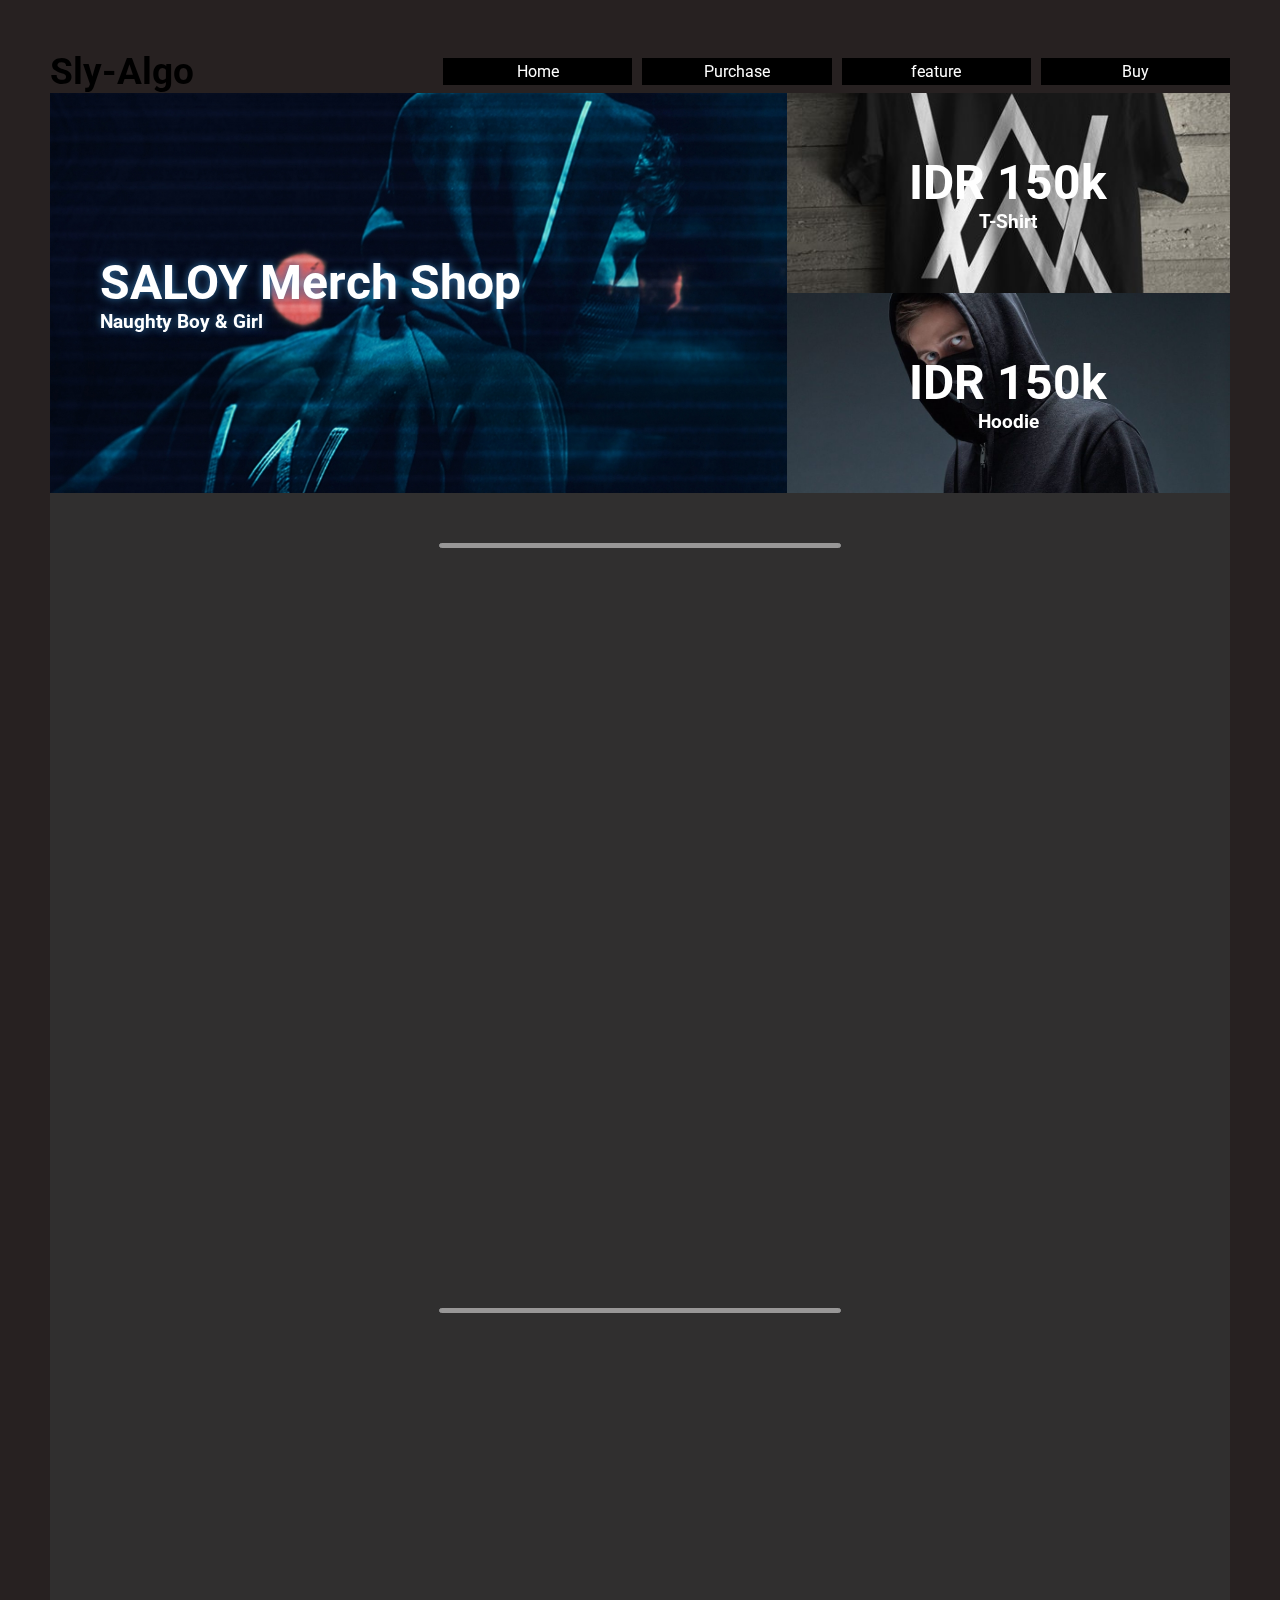
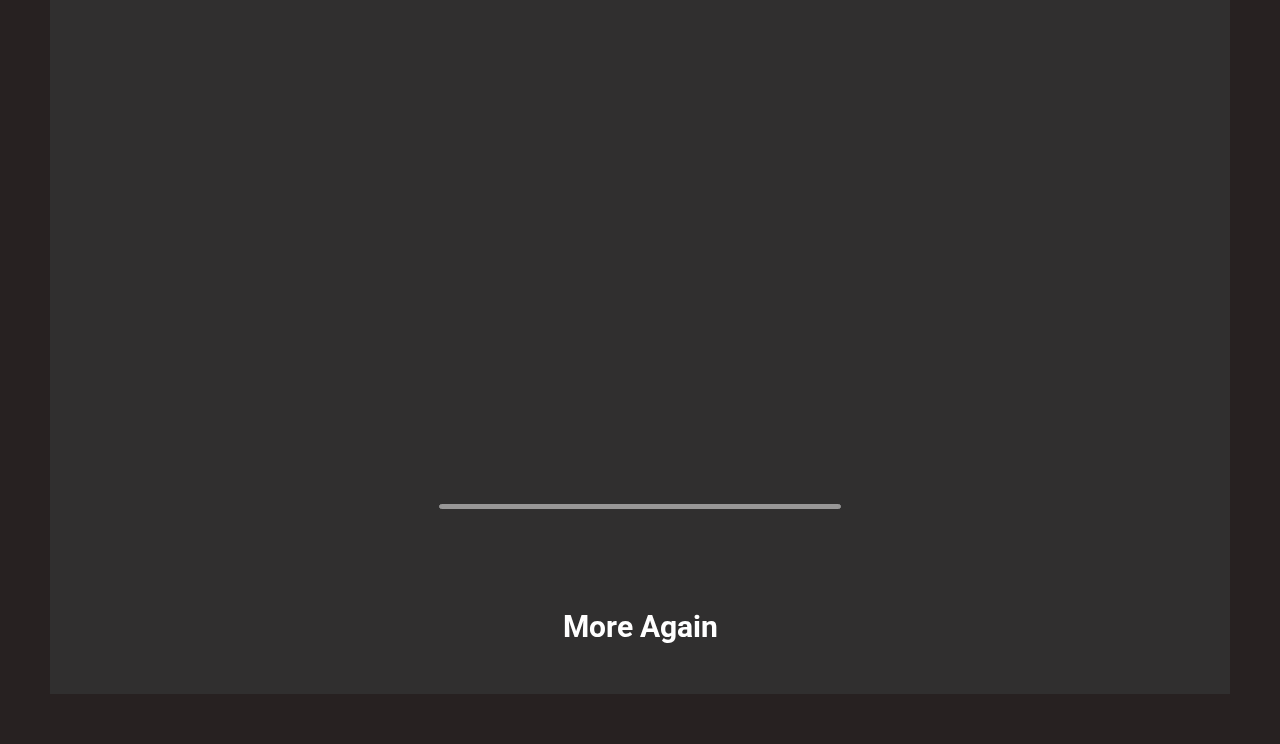
==== index.html @ 626eccd1 "Modiefied all filee" ====
<!DOCTYPE html>
<html lang="en">
<head>
    <meta charset="UTF-8">
    <meta http-equiv="X-UA-Compatible" content="IE=edge">
    <meta name="viewport" content="user-scalable=no, width=device-width, initial-scale=1.0" />
    <meta name="apple-mobile-web-app-capable" content="yes" />

    <link href="https://fonts.googleapis.com/css2?family=Roboto&display=swap" rel="stylesheet">

    <link rel="stylesheet" href="./portofolio/style.css">
    <title>Document</title>
</head>
<body>

    <div class="container">
        <header class="header">
            <div class="hero">
                <h2 class="item">SALOY Merch Shop</h2>
                <h3 class="model">Naughty Boy & Girl</h3>
            </div>

            <div class="picture fiture-1">
                <h2 class="buy item">IDR 150k</h2>
                <h3 class="merk">T-Shirt</h3>                
            </div>

            <div class="picture fiture-2">
                <h2 class="buy item">IDR 150k</h2>
                <h3 class="merk">Hoodie</h3>
            </div>

            



        </header>

        <nav class="navbar">
            <div class="brand">
                <h1 class="title">Sly-Algo</h1>
            </div>
            <ul class="order-list">
                <li><a href="" class="home">Home</a></li>
                <li><a href="" class="Purchase">Purchase</a></li>
                <li><a href="" class="feature">feature</a></li>
                <li><a href="" class="buy">Buy</a></li>
            </ul>
        </nav>

        <div class="burger">
            <span></span>
            <span></span>
            <span></span>
        </div>


    </div>

    <div class="content">
        <div class="liner">
            <hr class="line-one">
        </div>
        <div class="about-me">
            <div class="ganteng">
                <!-- <img src="" alt="" width=""> -->
                <div class="introduce">
                    <div class="nameMe">
                        <h4>Name : Irfin Falah</h4>
                    </div>

                    <div class="gelar">
                        <h5>Junior Web Developer</h5>
                    </div>
                </div>
            </div>

            <div class="text-me">
                <div class="life-gw">
                    <h1 class="tentang-saya">About Me</h1>

                    <p>Lorem ipsum dolor sit amet consectetur adipisicing elit. Similique iste odio labore voluptatibus sunt autem accusamus non laborum? Autem assumenda incidunt minima tempore veniam exercitationem quod laboriosam ab neque nisi!
                    </p>
                </div>

                <div class="logo">
                    <div class="here">
                        <div class="follow">
                            <h3> 
                                <span class="heart">&#10084;</span> Follow My Account
                            </h3>
                        </div>
                    </div>

                    <div class="facebook rex-left">
                        <img src="./logo/fb.png" width="50px" height="50px" class="icon-logo">
                    </div>

                    <div class="instagram rex-left">
                        <img src="./logo/ig-1.png" width="50px" height="50px" class="icon-logo">
                    </div>

                    <div class="twitter rex-top">
                        <img src="./logo/twitter.png" width="50px" height="50px" class="icon-logo">
                    </div>

                    <div class="github rex-right">
                        <img src="./logo/git-1.png" width="50px" height="50px" class="icon-logo">
                    </div>

                    <div class="youtube rex-right">
                        <img src="./logo/youtube-2.png" width="50px" height="50px" class="icon-logo">
                    </div>
                </div>

                
            </div>

            <div class="my-project">
                <div class="project-photo">
                    
                </div>
                
                <div class="main-text">
                    <h3>Exploration Me</h3>
                    <p class="text-border">Lorem ipsum dolor sit, amet consectetur adipisicing elit. Sint amet obcaecati aliquid, sapiente doloribus consequuntur minima non omnis eaque vero.</p>
                </div>
            </div>

            <div></div>

            


            
        </div>

        
        <div class="pasif">
            <div class="linerLine">
                <hr>
            </div>
            
            <div class="absord">
                <h2 class="skill">My Skill</h2>

                <!-- Tomorrow we change -->
                <div class="keahlian">
            
                    <div class="passion">
                        <div class="textPassion">
                            <h2>My Design Skills Included</h2>
                            <p>Lorem ipsum dolor sit amet consectetur adipisicing elit. Quisquam, architecto corrupti magnam ratione nam voluptates atque exercitationem quasi veritatis totam.</p>
                        </div>
                        <div class="satu lin">
                            <div class="skilHtml">
                                <p class="font-swap">HTML</p>
                                <span>80%</span>
                            </div>
                            
                            <div class="tempat1">
                                <div class="placeWid1"></div>
                            </div>
                        </div>
                        
                        <div class="dua lin">
                            <div class="skilCss">
                                <p class="font-swap">Css</p>
                                <span>85%</span>
                            </div>
                            <div class="tempat2">
                                <div class="placeWid2"></div>
                            </div>
                        </div>
                        
                        <div class="tiga lin">
                            <div class="skilJs">
                                <p class="font-swap">JAVASCRIPT</p>
                                <span>60%</span>
                            </div>
                            <div class="tempat3">
                                <div class="placeWid3"></div>
                            </div>
                        </div>
                        
                        <div class="empat lin">
                            <div class="skilBs">
                                <p class="font-swap">BOOSTRAP</p>
                                <span>40%</span>
                            </div>
                            <div class="tempat4">
                                <div class="placeWid4"></div>
                            </div>
                        </div>
                        
                        <div class="lima lin">
                            <div class="skilNode">
                                <p class="font-swap">NODE.JS</p>
                                <span>30%</span>
                            </div>
                            <div class="tempat5">
                                <div class="placeWid5"></div>
                            </div>
                        </div>
                        
                        <div class="enam lin">
                            <div class="skilPy">
                                <p class="font-swap">PYHTON</p>
                                <span>50%</span>
                            </div>
                            <div class="tempat6">
                                <div class="placeWid6"></div>
                            </div>
                        </div>
                        
                    </div>

                    <div class="passion-text">
                        <h1>well played</h1>

                        <div class="box-col">
                            <div class="square-box box-1">
                                <img src="./logo/ui.png" width="100px" height="100px">

                                <h3>UI/UX Design</h3>
                            </div>
                           
                            <div class="square-box box-2">
                                <img src="./logo/graph.png" width="100px" height="100px">
                                
                                <h3>GRAPHIC Design</h3>
                            </div>
                            
                            <div class="square-box box-3">
                                <img src="./logo/motion.png" width="100px" height="100px">
                                
                                <h3>MOTION Design</h3>
                            </div>

                            <div class="square-box box-4">
                                <img src="./logo/photo.png" width="100px" height="100px">
                            
                                <h3>PHOTOGRAPH Design</h3>
                            </div>
                        </div>
                    </div>
                </div>
            </div>
            
        </div>

        <div class="show-all">
            <div class="line-more">
                <hr>
            </div>

            <div class="text-more">
                <h2>More Again</h2>
            </div>
        </div>



    </div>

    <footer class="adding-place">
        <div class="place">
            <div class="what">
                <div class="wedo-bold">
                    <h1>What We Do !</h1>
                </div>

                <div class="wedo-text">
                    <p>Lorem ipsum dolor sit amet, consectetur adipisicing elit. Error, vitae.
                        Lorem ipsum dolor sit amet, consectetur adipisicing elit. Error, vitae.
                        Lorem ipsum dolor sit amet, consectetur adipisicing elit. Error, vitae.
                    </p>
                </div>
            </div>

            <div class="box-long">
                <div class="brand-design">
                    <div class="brand-design-pola">
                        <img src="./logo/brand.png" alt="" width="155px" height="175px">
                    </div>

                    <div class="text-brand">
                        <div class="title-brand">
                            <h3>Brand Design</h3>
                        </div>
                        
                        <p>Lorem ipsum dolor sit amet consectetur, adipisicing elit. Necessitatibus voluptatibus autem maxime aperiam, harum delectus.</p>
                    </div>

                </div>

                <div class="web-design">
                    <div class="laptop">
                        <img src="./logo/laptop-png.png" alt="" width="155px" height="175px">
                    </div>

                    <div class="text-laptop">
                        <div class="title-laptop">
                            <h3>Web Design</h3>
                        </div>

                        <p>Lorem ipsum dolor sit amet consectetur, adipisicing elit. Necessitatibus voluptatibus autem maxime aperiam, harum delectus.</p>
                    </div>
                </div>

                <div class="app-design">
                    <div class="handphone">
                        <img src="./logo/handphone-png.png" alt="" width="155px" height="175px">
                    </div>

                    <div class="text-app">
                        <div class="title-app">
                            <h3>Web App</h3>
                        </div>

                        <p>Lorem ipsum dolor sit amet consectetur, adipisicing elit. Necessitatibus voluptatibus autem maxime aperiam, harum delectus.</p>
                    </div>
                </div>
            </div>

            <div class="new-place-line">
                <hr>    
            </div>

            <div class="place-my-self">
                <h1>Experience Me</h1>
            
                <div class="all-liner">
                    
                    <div class="liner-one">
                        <hr class="line-first">
                        <hr class="line-effect">

                        <div class="day-one">
                            <h3>April 2019</h3>
                        </div>

                        <div class="text-one">
                            <h4>I thought of Something</h4>
                            <p>Lorem ipsum dolor sit amet consectetur adipisicing elit. Deleniti?sit amet consectetur adipisicing elit. Deleniti?</p>
                        </div>

                        <div class="text-two">
                            <h4>I Search Google "What is Code ?"</h4>
                            <p>Lorem ipsum <b>PYTHON</b> dolor sit amet consectetur adipisicing elit. Voluptates dolorem expedita placeat iusto.</p>
                        </div>

                        <div class="day-two">
                            <h3>2019 July</h3>
                        </div>


                        <div class="day-three">
                            <h3>Agustus 2019</h3>
                        </div>

                        <div class="text-three">
                            <h4>I found Something like Coding</h4>
                            <p>Lorem ipsum dolor sit amet consectetur adipisicing elit. Deleniti?sit amet consectetur adipisicing elit. Deleniti?</p>
                        </div>


                        <div class="text-four">
                            <h4>And I Try, Just wanna Have Fun</h4>
                            <p>Lorem ipsum <b>PYTHON</b> dolor sit amet consectetur adipisicing elit. Voluptates dolorem expedita placeat iusto.</p>
                        </div>

                        <div class="day-four">
                            <h3>2019 September</h3>
                        </div>


                        <div class="day-five">
                            <h3>Desember 2019</h3>
                        </div>

                        <div class="text-five">
                            <h4>I Think Coding is easy</h4>
                            <p>Lorem ipsum dolor sit amet consectetur adipisicing elit. Deleniti?sit amet consectetur adipisicing elit. Deleniti?</p>
                        </div>


                        <div class="text-six">
                            <h4>I Start Programming</h4>
                            <p>Lorem ipsum <b>PYTHON</b> dolor sit amet consectetur adipisicing elit. Voluptates dolorem expedita placeat iusto.</p>
                        </div>
    
                        <div class="day-six">
                            <h3>2020 Januari 25</h3>
                        </div>


                        <div class="day-seven">
                            <h3>July 2020</h3>
                        </div>

                        <div class="text-seven">
                            <h4>I Wrong Lang Programming</h4>
                            <p>Lorem ipsum dolor sit amet consectetur adipisicing elit. Deleniti?sit amet consectetur adipisicing elit. Deleniti?</p>
                        </div>


                        <div class="text-eight">
                            <h4>I Use Lang JavaScript</h4>
                            <p>Lorem ipsum <b>PYTHON</b> dolor sit amet consectetur adipisicing elit. Voluptates dolorem expedita placeat iusto.</p>
                        </div>
    
                        <div class="day-eight">
                            <h3>2020 Agustus 15</h3>
                        </div>
                    </div>
            
                    <div class="start">
                        <h2>Started</h2>
                    </div>
                    <div class="round round-one">
                        <div class="gambar-1">
                            <img src="./logo/thought.png" width="250px" height="250px">
                        </div>
                    </div>
                    <div class="round round-two">
                        <div class="gambar-2">
                            <img src="./logo/code.png" width="250px" height="250px">
                        </div>
                    </div>
                    <div class="round round-three">
                        <div class="gambar-3">
                            <img src="./logo/i-found.png" width="270px" height="250px">
                        </div>
                    </div>
                    <div class="round round-four">
                        <div class="gambar-4">
                            <img src="./logo/fun.png" width="250px" height="250px">
                        </div>

                    </div>
                    <div class="round round-five">
                        <div class="gambar-5">
                            <img src="./logo/easy.png" width="250px" height="250px">
                        </div>
                    </div>
                    <div class="round round-six">
                        <div class="gambar-6">
                            <img src="./logo/start.png" width="250px" height="250px">
                        </div>
                    </div>
                    <div class="round round-seven">
                        <div class="gambar-7">
                            <img src="./logo/wrong.png" width="250px" height="250px">
                        </div>
                    </div>
                    <div class="round-eight">
                        <div class="round round-double-eight">
                            <div class="gambar-8">
                                <img src="./logo/js.jpeg" width="250px" height="250px">
                            </div>
                        </div>
                        
                        <div class="right-left-line">
                            <div class="garis-left"></div>
                            <div class="round round-left">
                                <div class="gambar-9">
                                    <img src="./logo/worry.jpeg" width="250px" height="250px">
                                </div>
                            </div>

                            <div class="round-text-left">
                                <h4>It Powerfull</h4>
                                <p>Lorem ipsum, dolor sit amet consectetur adipisicing elit. Nesciunt optio a asperiores! lore</p>
                            </div>
                            
                            
                            <div class="garis-kanan"></div>
                            <div class="round round-kanan">
                                <div class="gambar-10">
                                    <img src="./logo/brain.png" width="250px" height="250px">
                                </div>
                            </div>
                                <div class="round-text-kanan">
                                    <h4>Why? I have Reaseon why JS!</h4>
                                    <p>Lorem ipsum, dolor sit amet consectetur adipisicing elit. Nesciunt optio a asperiores! lore</p>
                                </div>
                            
                        </div>
                    </div>
                </div>
            </div>

        </div>

        <div class="foot">
            <div class="kaki-place">
                
            </div>            
        </div>
    </footer>
    

    <script src="https://code.jquery.com/jquery-3.6.0.min.js" integrity="sha256-/xUj+3OJU5yExlq6GSYGSHk7tPXikynS7ogEvDej/m4=" crossorigin="anonymous"></script>

    <script src="./portofolio/app.js"></script>
</body>
</html>
---- portofolio/style.css ----
*{
    padding: 0;
    margin: 0;
}

body{
    background-color: rgb(39, 33, 33);
    font-family: 'Roboto', Arial, Helvetica, sans-serif;
    overflow-x: hidden;
    height: 100%;
}

.container{
    margin: 50px;
    display: grid;
}

.header{

    display: grid;
    grid-template-areas: 
                        "head head pict"
                        "head head ture";
    grid-template-columns: 0.5fr ;
    color: white;
}


.hero{
    grid-area: head;
    background-image: url(../nobar/img/human2.jpg);
    background-position: center;
    background-repeat: no-repeat;
    background-size: cover;
    min-height: 300px;
    color: white;
    display: grid;
    justify-content: start;
    align-items: center;
    align-content: center;
    padding: 50px;
    /* box-sizing: border-box; */
    text-shadow: 0 0 8px rgb(50, 115, 168);
}



.fiture-1{
    grid-area: pict;
    background-image: url(../nobar/img/kaos.jpg);
    background-position: center;
    background-repeat: no-repeat;
    background-size: cover;
}

.fiture-2{
    grid-area: ture;
    background-image: url(../nobar/img/walker.jpeg);
    background-position: center;
    background-repeat: no-repeat;
    background-size: cover;
}

.picture{
    color: white;
    display: grid;
    justify-content: center;
    justify-items: center;
    align-content: center;
    align-items: center;
}


.container .item{
    font-size: 3em;
    font-weight: bolder;
}



/* Navv bar sett */

.navbar{
    display: grid;
    grid-template-columns: 1fr 2fr;
    /* align-items: center; */
    order: -1;
    /* background-color: cyan; */
    /* justify-content: center; */
    align-items: center;
    align-content: center;
}

.brand .title{
    font-size: 2.3em;
}


.order-list{
    list-style: none;
    display: grid;
    grid-template-columns: repeat(auto-fit, minmax(100px, 1fr));
    justify-content: end;
    align-items: center;
    align-content: center;
    gap: 10px;
    text-align: center;
   
}

.order-list li a{
    text-decoration: none;
    display: block;
    color: white;
    background-color: black;
    padding: 4px;
    /* width: 150px; */
    transition: 0.50s ease;
}

.order-list li a:hover{
    background-color: rgb(218, 217, 195);
    color: black;
    font-weight: bolder;
    text-shadow: 0 0 2px rgb(255, 255, 255);
    box-shadow: 0 0 2px rgb(85, 85, 85);
}


/* Navv bar sett End*/


/* Burger nav */

.burger{
    cursor: pointer;
    /* margin: 6px; */
    display: none;
}

.burger span{
    display: block;
    background-color: black;
    width: 40px;
    height: 4px;
    border-radius: 35%;
    margin: 4px;
    transition: 0.50s ease;
}

.burger span:first-child{
    transform: translateY(0px) rotate(0deg);
    width: 25px;
}

.burger.pertama span:first-child{
    width: 30px;
}

.burger span:nth-child(2){
    opacity: 1;
    transform: translateY(0px) translateX(0px);
    width: 20px;
}

.burger.kedua span:nth-child(2){
    width: 30px;
}

.burger span:last-child{
    transform: translateY(0px) rotate(0deg);
    width: 15px;
}

.burger.ketiga span:last-child{
    width: 30px;
}
/* Transtition span Burger */

.burger.first span:first-child{
    background-color: white;
    transform: translateY(10px) rotate(40deg);
}

.burger.second span:nth-child(2){
    background-color: white;
    transform: translateY(2px) translateX(20px);
    opacity: 0;
}

.burger.thirth span:last-child{
    background-color: white;
    transform: translateY(-6px) rotate(-40deg);
}

/* Transtition span Burger End*/


/* Burger nav End*/

/* Content */

.content{
    background-color: rgb(48, 47, 47);
    margin: -50px 50px 50px 50px;
}

.content .liner{
    margin-bottom: -300px;
    margin-top: 50px;
    position: relative;
    top: 50px;
}

.liner hr {
    margin: auto;
    /* margin-bottom:  -100px; */
    width: 400px;
    height: 3px;
    border-radius: 7px;
    border: 1px solid white;
    background-color: white;
    opacity: 0.5;
}


.about-me {
    margin-top: 50px;
    padding-top: 350px;
    width: 100%;
    display: grid;
    /* justify-content: left; */
    grid-template-columns: repeat(auto-fit, minmax(360px, 1fr));
    grid-template-rows: repeat(auto-fit, minmax(50px, 1fr));
    justify-content: center;
    justify-items: center;
    color: white;
}

.about-me .ganteng{
    background-image: url(../nobar/img/siGanteng3.jpg);
    border-radius: 15% 0 0 0;
    background-size: cover;
    width: 350px;
    height: 480px;
    margin-top: 80px;
    /* margin-left: 10%; */
    padding: 20px;
    /* box-sizing: border-box; */
    transform: translateX(-600px);
    transition: 1s ease-in-out;
    opacity: 0.1;
    position: relative;
    /* display: grid;
    grid-template-columns: repeat(auto-fit, minmax(150px, 1fr)); */
}

.about-me .ganteng.tampan{
    opacity: 1;
    transform: translateX(0px);
}

.about-me .ganteng.tampan.shaddow{
    box-shadow: 7px 7px 15px 1px rgb(22, 22, 22);
}

.about-me .ganteng .introduce{
    width: 250px;
    height: 80px;
    background-color: rgba(19, 94, 97, 0.4);
    border-radius: 7px 0 0 0;
    display: flex;
    flex-wrap: wrap;
    justify-content: center;
    justify-self: center;
    align-items: center;
    align-content: center;
    gap: 5px;
    position: absolute;
    bottom: 0;
    right: 0;
    transform: translateX(280px);
    opacity: 0;
    transition: 0.80s;
}

.about-me .ganteng .introduce.intro{
    opacity: 1;
    transform: translateX(0px);
}



.about-me .text-me{
    display: grid;
    /* margin-top: 20px; */
    grid-template-rows: 1fr 300px;
    grid-template-columns: 1fr;
    justify-content: center;
    justify-items: start;
    align-items: center;
    padding: 40px;
    box-sizing: border-box;
}

.about-me .text-me .tentang-saya{
    opacity: 0.2;
    transform: translateY(-770px);
    transition: 0.80s ease;
}

.about-me .text-me .tentang-saya.textEdit{
    transform: translateY(0px);
    opacity: 1;

}

.about-me .text-me .life-gw p{
    opacity: 0.2;
    transform: translateX(-1000px);
    transition: 0.80s ease;
    text-align: start;
}

.about-me .text-me .life-gw p.font{
    opacity: 1;
    transform: translateX(0px);
}

.text-me .logo{
    display: flex;
    width: 100%;
    height: 50px;
    /* border: 1px solid white; */
    justify-content: space-between;
    align-content: center;
    justify-items: center;
    margin-bottom: 50px;
    flex-wrap: wrap;
}

.text-me .logo .here{
    /* background-color: rgb(248, 161, 46); */
    /* border: 3px solid white; */
    width: 100%;
    height: 40px;
    margin-top: -70px;
}

.text-me .logo .here .follow{
    border: 2px solid yellow;
    border-radius: 25px;
    width: 65%;
    height: 100%;
    display: flex;
    justify-content: center;
    justify-items: center;
    align-items: center;
    opacity: 0;
    transition: 1.30s ease-in-out;
    transform: translateY(-1000px);
    /* margin: auto; */

}

.text-me .logo .here .follow.upText{
    opacity: 1;
    transform: translateY(0px);
}

.text-me .logo .here .follow.upText span{
    color: red;
    cursor: pointer;
    transition: 0.40s ease;
    display: inline-block;
}

.text-me .logo .here .follow.upText span:hover{
    transform: scale(1.3);
}

.text-me .logo img{
    cursor: pointer;
}

.logo .rex-left{
    opacity: 0;
}

.logo .rex-left.opac{
    opacity: 1;
}

@keyframes logoLeft {
    0%{
        transform: translateX(-900px);
    }

    100%{
        transform: translateX(0px);
    }
}

@keyframes logoRight {
    0%{
        transform: translateX(900px);
    }

    100%{
        transform: translateX(0px);
    }
}


.logo .rex-right{
    opacity: 0;
    
}

.logo .rex-right.opac{
    opacity: 1;
    
}


.logo .rex-top{
    opacity: 0;
    transform: translateY(900px);
    transition: 0.90s ease-in-out;
}

.logo .rex-top.opac{
    opacity: 1;
    transform: translateX(0px);
}

.pasif{
    margin-top: 100px;
}

.pasif .linerLine{
    margin-bottom: 200px;
    width: 100%;
    display: flex;
    justify-content: center;
    
}

.pasif .linerLine hr{
    width: 400px;
    height: 3px;
    border-radius: 7px;
    border: 1px solid white;
    background-color: white;
    opacity: 0.5;
}

.pasif .absord .skill{
    display: grid;
    justify-content: center;
    width: 78%;
    height: 50px;
    color: white;
    transform: translateX(1000px);
    opacity: 0.2;
    transition: 0.80s ease-in-out;
}

.pasif .absord .skill.textSkill{
    transform: translateX(0px);
    opacity: 1;
}

.keahlian{
    background-color: rgb(34, 33, 33);
    border: 2px solid white;
    border-radius: 5px;
    width: 96%;
    display: grid;
    grid-template-columns: 1fr 1fr;
    /* align-items: center; */
    padding: 10px;
    box-sizing: border-box;
    transform: translateX(-1400px);
    opacity: 0.1;
    transition: 0.90s ease-in-out;
    margin-left: 20px;
    margin-bottom: 20px;
}

.keahlian.edit{
    transform: translateX(0px);
    opacity: 1;
}

.keahlian.edit.shaddow{
    box-shadow: 10px 10px 9px 1px rgb(29, 28, 28);
}

.keahlian .passion{
    width: 100%;
    display: grid;
    /* grid-template-columns: repeat(auto-fit, minmax(150px, 1fr)); */
    grid-template-columns: 1fr;
    /* grid-template-rows: repeat(6, 1fr); */
    column-gap: 20px;
    row-gap: 20px;
    /* justify-content: center; */
    justify-items: center;
    /* align-items: center; */
    color: white;
}

.keahlian .passion .lin{
    opacity: 0;
    transition: 0.80s ease;
}

.keahlian .passion .lin.oval{
    opacity: 1;
}

@keyframes fadeOval{
    0%{
        opacity: 0.2;
        transform: translateY(-1220px);
    }

    100%{
        /* opacity: 1; */
        transform: translateY(0px);
        
    }
}

@keyframes reverseFadeOval{
    0%{
        /* opacity: 1; */
        transform: translateY(0);
    }

    100%{
        /* opacity: 0.3; */
        transform: translateY(-1220px);
    }
    
}

.keahlian .passion .textPassion{
    width: 85%;
    padding: 10px;
    box-sizing: border-box;
    display: flex;
    flex-wrap: wrap;
    justify-content: flex-start;
    align-items: center;
}



.keahlian .passion .textPassion p{
    text-align: start;
}

.keahlian .passion .font-swap span{
    display: inline-block;
    transition: 0.30s ease;
    cursor: pointer;
}

.keahlian .passion .font-swap{

    transition: 0.80s ease-in-out;
    /* opacity: 0; */

}

.keahlian .passion .font-swap.magic-font{

    /* opacity: 1; */
}

@keyframes magicText {
    0%{
        transform: translateX(-400px);
    }

    100%{
        transform: translateX(0px);
    }
}



.keahlian .passion .font-swap span:hover{
    transform: scale(1.6);
}

.keahlian .satu .tempat1{
    width: 350px;
    background-color: wheat;
}

.keahlian .satu .skilHtml{
    width: 100%;
    display: flex;
    justify-content: space-between;
}

.keahlian .passion .satu div .placeWid1{
    background-color: salmon;
    width: 0px;
    height: 13px;
    transition: 0.60s ease-in-out;
}

.keahlian .passion .satu div .placeWid1.habit1{
    width: 280px;
}

.keahlian .dua .tempat2{
    width: 350px;
    background-color: wheat;
}

.keahlian .dua .skilCss{
    width: 100%;
    display: flex;
    justify-content: space-between;
}


.keahlian .passion .dua div .placeWid2{
    background-color: lightblue;
    width: 0px;
    height: 13px;
    transition: 0.60s ease-in-out;
}

.keahlian .passion .dua div .placeWid2.habit2{
    width: 320px;
}



.keahlian .tiga .tempat3{
    width: 350px;
    background-color: wheat;
}

.keahlian .tiga .skilJs{
    width: 100%;
    display: flex;
    justify-content: space-between;
}


.keahlian .passion .tiga div .placeWid3{
    background-color: yellow;
    width: 0px;
    height: 13px;
    transition: 0.60s ease-in-out;
}

.keahlian .passion .tiga div .placeWid3.habit3{
    width: 200px;
}

.keahlian .empat .tempat4{
    width: 350px;
    background-color: wheat;
}

.keahlian .empat .skilBs{
    width: 100%;
    display: flex;
    justify-content: space-between;
}


.keahlian .passion .empat div .placeWid4{
    background-color: blue;
    width: 0px;
    height: 13px;
    transition: 0.60s ease-in-out;
}

.keahlian .passion .empat div .placeWid4.habit4{
    width: 160px;
}


.keahlian .lima .tempat5{
    width: 350px;
    background-color: wheat;
}

.keahlian .lima .skilNode{
    width: 100%;
    display: flex;
    justify-content: space-between;
}


.keahlian .passion .lima div .placeWid5{
    background-color: green;
    width: 0px;
    height: 13px;
    transition: 0.60s ease-in-out;
}

.keahlian .passion .lima div .placeWid5.habit5{
    width: 130px;
}

.keahlian .enam .tempat6{
    width: 350px;
    background-color: wheat;
}

.keahlian .enam .skilPy{
    width: 100%;
    display: flex;
    justify-content: space-between;
}


.keahlian .passion .enam div .placeWid6{
    background-color: greenyellow;
    width: 0px;
    height: 13px;
    transition: 0.60s ease-in-out;
}

.keahlian .passion .enam div .placeWid6.habit6{
    width: 180px;
}


.passion-text{
    width: 100%;
    color: black;
    text-align: center;
}

.passion-text h1{
    color: white;
}

.passion-text .box-col{
    width: 100%;
    height: 80%;
    padding-top: 40px;
    display: flex;
    justify-content: space-evenly;
    flex-wrap: wrap;
    align-items: center;
    /* gap: 20px; */

}

.passion-text .box-col .square-box{
    border-radius: 10px;
    cursor: pointer;
    
    transition: 0.4s ease-in-out;
    opacity: 0;
}

.passion-text .box-col .square-box.swapBottom{
    opacity: 1;
}

.passion-text .box-col .square-box:hover{
    box-shadow: 0 0 5px 7px rgb(92, 84, 84);
    transform: scale(1.08);
}

@keyframes squareEffect {
    0%{
        opacity: 0;
        transform: translateY(600px);
    }

    100%{
        opacity: 1;
        transform: translateY(0px);
    }
}

.passion-text .box-col .box-1{
    width: 170px;
    height: 150px;
    background-color: white;
    display: flex;
    flex-wrap: wrap;
    justify-content: center;
    align-items: center;
}

.passion-text .box-col .box-2{
    width: 170px;
    height: 150px;
    background-color: white;
    display: flex;
    flex-wrap: wrap;
    justify-content: center;
    align-items: center;
}

.passion-text .box-col .box-3{
    width: 170px;
    height: 150px;
    background-color: white;
    display: flex;
    flex-wrap: wrap;
    justify-content: center;
    align-items: center;
}

.passion-text .box-col .box-4{
    width: 170px;
    height: 150px;
    background-color: white;
    display: flex;
    flex-wrap: wrap;
    justify-content: center;
    align-items: center;
}



.my-project{
    margin: 80px 10px 0 0;
    display: grid;
    justify-content: start;
    justify-items: center;
    grid-template-columns: 1fr;
    grid-template-rows: 350px 1fr;
    height: 500px;
    gap: 20px;
    transition: 0.95s ease-in-out;
    padding: 15px;
    opacity: 0;
    z-index: -1;
}

.my-project.first-border{
    opacity: 1;    
    z-index: 1;
}

.my-project.first-border.shaddow{
    box-shadow: 7px 7px 12px 1px rgb(34, 33, 33);
}


.my-project .project-photo{
    opacity: 0;
    z-index: -1;
    background-size: cover;
    width: 300px;
    height: 350px;
    transition: 0.80s ease-in;
}

.my-project .project-photo.second-border{
    opacity: 1;
    z-index: 1;
    box-shadow: 0px 0px 10px 2px rgb(32, 31, 31);
    background-image: url(../nobar/img/mrSaloy-2.jpg);
}



/* Test Text */

.main-text .text-border {
    /* color: yellowgreen; */
    transform: translateX(520px);
    transition: 1s ease-in-out;
} 

.main-text .text-border.effect{
    color: white;
    transform: translateX(0px);
}

.main-text h3{
    transition: 0.80s ease-in-out;
    transform: translateY(-1100px);
}

.main-text h3.crash{
    transform: translateY(0px);
} 

.main-text h3.crash.rot{
    transform: rotate(90deg) translate(75px, 190px);
}


.show-all {
    width: 100%;
    margin: 50px auto;
}

.show-all .line-more{
    width: 100%;
}

.show-all .line-more hr{
    width: 400px;
    margin: 100px auto;
    height: 3px;
    border-radius: 7px;
    border: 1px solid white;
    background-color: white;
    opacity: 0.5;
}


.show-all .text-more{
    width: 100%;
    display: flex;
    justify-content: center;
    color:  white;

}

.show-all .text-more h2{
    margin-bottom: 50px;
    cursor: pointer;
    z-index: 5;
    transition: 0.50s;
    font-size: 30px;
}

.show-all .text-more h2:hover{
    transform: scale(1.2);
}

/* New Place Footer */

footer{
    display: none;
}


.adding-place{
    margin: 50px;
    transform: translateY(-380px);
    transition: 0.50s ease-in-out;
    z-index: -1;
    opacity: 0;
    visibility: hidden;
    /* display: block; */
}

.adding-place.new-place{
    transform: translateY(0px);
    z-index: 2;
    opacity: 1;
    visibility: visible;
    color: white;
    display: block;
}

.adding-place.new-place .place{
    width: 100%;
    /* height: 2500px; */
    background-color: rgb(48, 47, 47);
    margin-top: -50px;
    color: white;
}

.place .what{
    width: 100%;
    display: grid;
    grid-template-columns: 1fr 1fr;
    justify-items: flex-start;
    align-items: center;
    padding: 20px;
    box-sizing: border-box;
}

.place .what .wedo-text p{
    text-align: end;
}


.place .box-long{
    background-color: rgba(0, 0, 0, 0.4);
    height: 300px;
    width: 100%;
    display: grid;
    grid-template-columns: repeat(auto-fit, minmax(150px, 1fr));
    justify-items: end;
    align-items: center;
    padding: 20px;
    box-sizing: border-box;
    color: white;
}

.box-long .brand-design .brand-design-pola{
    margin-top: -35px;
}

/* Design Web */

.box-long .brand-design{
    width: 100%;
    height: 100%;
    display: flex;
    flex-wrap: wrap;
    justify-content: center;
    align-items: center;
}

.brand-design .text-brand{
    margin-top: 20px;
}

.brand-design .text-brand .title-brand, p{
    text-align: center;
    /* padding: 10px; */
}

.brand-design .text-brand .title-brand{
    margin-top: -40px;
}




.box-long .web-design{
    width: 100%;
    height: 100%;
    display: flex;
    flex-wrap: wrap;
    justify-content: center;
    align-items: center;
}

.web-design .laptop img{
    margin-top: -20px;
}

.web-design .text-laptop .title-laptop{
    text-align: center;
    margin-top: -60px;
}




.box-long .app-design{
    width: 100%;
    height: 100%;
    display: flex;
    flex-wrap: wrap;
    justify-content: center;
    align-items: center;
}

.app-design .handphone img{
    margin-top: -35px;
}

.app-design .text-app{
    margin-top: -60px;
    text-align: center;
}

/* Design Web */

/* New Inline Place 2 */

.new-place-line{
    margin: 200px auto;
}

.new-place-line hr{
    width: 400px;
    margin: auto;
    height: 3px;
    border: 1px solid white;
    border-radius: 7px;
    background-color: white;
    opacity: 0.5;
    transition: 1.20s ease-in-out;
    transform: translateY(600px);
    opacity: 0;
    visibility: hidden;
}

.new-place-line hr.effect-line{
    transform: translateY(0px);
    opacity: 1;
    visibility: visible;
}

.place-my-self{
    width: 100%;
    height: 2500px;
    padding-bottom: 500px;
    background-color: rgba(0, 0, 0, 0.4);
    /* background-color: yellow; */
}

.place-my-self h1{
    margin-top: -50px;
    text-align: center;
    transform: translateY(500px);
    opacity: 0;
    visibility: hidden;
    transition: 1.20s ease-in-out;
}

.place-my-self h1.swapTop{
    transform: translateY(0px);
    opacity: 1;
    visibility: visible;
}

.place-my-self .all-liner{
    padding: 20px;
    box-sizing: border-box;
}

.place-my-self .all-liner .liner-one {
    display: grid;
    grid-template-areas: 
                        "tanggal line text"
                        "text2 line2 tanggal2"
                        "tanggal3 line3 text3"
                        "text4 line4 tanggal4"
                        "tanggal5 line5 text5"
                        "text6 line6 tanggal6"
                        "tanggal7 line7 text7"
                        "text8 line8 tanggal8"
                        ;
    grid-template-columns: 1fr 0.2fr 1fr;
    /* grid-template-rows: repeat(1, 1fr); */
}

.place-my-self .all-liner .liner-one hr{
    grid-area: line;
    display: inline-block;
    height: 1800px;
    margin: 80px auto;
    position: relative;
    border: 1px solid white;
    background-color: white;
    border-radius: 7px;
    width: 5px;    
    transform: translateY(300px);
    transition: 1.20s ease-in-out;
    opacity: 0;
}

.place-my-self .all-liner .liner-one hr.lineMid{
    transform: translateY(0px);
    opacity: 1;
}

.place-my-self .all-liner .liner-one hr.line-effect{
    /* animation: colorF; */
    border: 1px solid rgb(12, 25, 202);

}

@keyframes colorF{
    0%{
        /* opacity: 0; */

    }

    100%{
        /* opacity: 1; */
        background-color: rgb(12, 25, 202);
    }
}

.place-my-self .all-liner .liner-one hr.line-effect.colorF{
    background-color: rgb(29, 119, 236);
}


.place-my-self .all-liner .liner-one .day-one{
    grid-area: tanggal;
    display: flex;
    justify-content: flex-end;
    align-items: center;
    margin-top: -1445px;       
    transform: translateX(-700px);
    transition: 1.20s ease-in-out;
    opacity: 0;
    visibility: visible;
}

.place-my-self .all-liner .liner-one .day-one.textFirst{
    transform: translateX(0px);
    opacity: 1;
    visibility: visible;
}

.place-my-self .all-liner .liner-one .text-one{
    grid-area: text;
    display: flex;
    flex-wrap: wrap;
    justify-content: flex-start;
    align-items: center;
    align-content: center;
    margin-top: -1415px;
    width: 70%;
    transform: translateX(700px);
    transition: 1.20s ease-in-out;
    opacity: 0;
    visibility: hidden;
}

.place-my-self .all-liner .liner-one .text-one.leftTextOne{
    transform: translateX(0);
    opacity: 1;
    visibility: visible;
    
}

.all-liner .liner-one .text-one p{
    text-align: start;
}




.all-liner .round-one{
    grid-area: line;
    width: 50px;
    height: 50px;
    background-color: white;
    border-radius: 50%;
    position: absolute;
    top: 29.5%;
    left: 48.3%;
    right: 50%;
    cursor: pointer;
    transition: 1.20s ease-in-out;
    transform: translateY(300px);
    opacity: 0;
    visibility: hidden;
}

.all-liner .round-one .gambar-1{
    /* visibility: hidden; */
    opacity: 0;
    position: absolute;
    top: -100px;
    right: 200px;
    transition: 0.90s ease-in-out;
    transform: translateX(-600px) rotate(180deg);
}

.all-liner .round-one .gambar-1.image1{
    opacity: 1;
    transform: translateX(0px) rotate(0deg);   
}


.all-liner .round-one .gambar-1 img{
    border-radius: 50%;
    box-sizing: border-box;
}


.all-liner .round-one.bulat1{
    transform: translateY(-60px);
    opacity: 1;
    visibility: visible;
}

.all-liner .start{
    margin: -1920px 0 0 47.2%;
}

.all-liner .start h2{
    transform: translateY(450px);
    transition: 1.20s ease-in-out;
    opacity: 0;
    visibility: hidden;
}

.all-liner .start h2.swapTopH2{
    transform: translateY(0px);
    opacity: 1;
    visibility: visible;
}

.liner-one .text-two{
    grid-area: text2;
    display: flex;
    flex-wrap: wrap;
    justify-content: flex-end;
    align-items: center;
    align-content: center;
    margin: -2910px 0 0 30%;
    width: 70%;
    transform: translateX(-700px);
    transition: 1.20s ease-in-out;
    opacity: 0;
    visibility: hidden;
}

.liner-one .text-two.swapLeftTwo{
    transform: translateX(0px);
    opacity: 1;
    visibility: visible;
}

.liner-one .text-two p{
    text-align: end;
}

.liner-one .day-two {
    grid-area: tanggal2;
    margin-top: -1485px;
    transform: translateX(700px);
    transition: 1.20s ease-in-out;
    opacity: 0;
    visibility: hidden;
}

.liner-one .day-two.swapDayTwo{
    transform: translateX(0px);
    opacity: 1;
    visibility: visible;
}

.all-liner .round-two{
    grid-area: line2;
    width: 50px;
    height: 50px;
    background-color: white;
    border-radius: 50%;
    position: absolute;
    top: 35.6%;
    left: 48.3%;
    right: 50%;
    cursor: pointer;
    transform: translateY(400px);
    transition: 1.20s ease-in-out;
    opacity: 0;
    visibility: hidden;
}


.all-liner .round-two .gambar-2{
    position: absolute;
    top: -100px;
    left: 200px;
    transition: 0.90s ease-in-out;
    transform: translateX(-600px) rotate(180deg) scale(0);
}

.all-liner .round-two .gambar-2.image2{
    transform: translateX(0px) rotate(0deg) scale(1);
}

.all-liner .round-two .gambar-2 img{
    border-radius: 10%;
}

.all-liner .round-two.bulat2{
    transform: translateY(-60px);
    opacity: 1;
    visibility: visible;
}

.liner-one .day-three{
    grid-area: tanggal3;
    margin-top: -1262px;
    display: flex;
    justify-content: flex-end;
    transform: translateX(-700px);
    transition: 1.20s ease-in-out;
    opacity: 0;
    visibility: hidden;
}

.liner-one .day-three.swapDayThree{
    transform: translateX(0px);
    opacity: 1;
    visibility: visible;
}

.liner-one .text-three{
    grid-area: text3;
    display: flex;
    flex-wrap: wrap;
    justify-content: flex-start;
    align-content: center;
    margin-top: -2470px;
    width: 70%;
    transform: translateX(700px);
    transition: 1.20s ease-in-out;
    opacity: 0;
    visibility: hidden;
}

.liner-one .text-three.swapLeftThree{
    transform: translateX(0px);
    opacity: 1;
    visibility: visible;
}

.liner-one .text-three p{
    text-align: start;
}

.all-liner .round-three{
    grid-area: line3;
    width: 50px;
    height: 50px;
    background-color: white;
    border-radius: 50%;
    position: absolute;
    top: 42%;
    left: 48.3%;
    right: 50%;
    cursor: pointer;
    transform: translateY(300px);
    transition: 1.20s ease-in-out;
    opacity: 0;
    visibility: hidden;
}

.all-liner .round-three .gambar-3{
    position: absolute;
    top: -100px;
    right: 220px;
    transition: 0.90s ease-in-out;
    transform: translateX(600px) rotate(180deg) scale(0);
}

.all-liner .round-three .gambar-3.image3{
    transform: translateX(0px) rotate(0deg) scale(1);
}

.all-liner .round-three .gambar-3 img{
    border-radius: 15%;
}


.all-liner .round-three.bulat3{
    transform: translateY(-75px);
    opacity: 1;
    visibility: visible;
}

.liner-one .text-four{
    grid-area: text4;
    width: 70%;
    display: flex;
    flex-wrap: wrap;
    margin: -2035px 0 0 30%;
    justify-content: flex-end;
    align-content: center;  
    transform: translateX(-700px);
    transition: 1.20s ease-in-out;
    opacity: 0;
    visibility: hidden;
}

.liner-one .text-four.swapLeftFour{
    transform: translateX(0px);
    opacity: 1;
    visibility: visible;
}

.liner-one .text-four p{
    text-align: end;
}

.liner-one .day-four{
    grid-area: tanggal4;
    width: 70%;
    margin-top: -1045px;
    transform: translateX(700px);
    transition: 1.20s ease-in-out;
    opacity: 0;
    visibility: hidden;
}

.liner-one .day-four.swapDayFour{
    transform: translateX(0px);
    opacity: 1;
    visibility: visible;
}

.all-liner .round-four{
    grid-area: line4;
    width: 50px;
    height: 50px;
    background-color: white;
    border-radius: 50%;
    position: absolute;
    top: 48.1%;
    left: 48.3%;
    right: 50%;
    cursor: pointer;
    transform: translateY(300px);
    transition: 1.20s ease-in-out;
    opacity: 0;
    visibility: hidden;
}

.all-liner .round-four .gambar-4{
    position: absolute;
    top: -100px;
    left: 250px;
    transition: 0.90s ease-in-out;
    transform: translateX(600px) rotate(180deg) scale(0);
}

.all-liner .round-four .gambar-4.image4{
    transform: translateX(0px) rotate(0deg) scale(1);
} 


.all-liner .round-four .gambar-4 img{
    border-radius: 50%;
}



.all-liner .round-four.bulat4{
    transform: translateY(-85px);
    opacity: 1;
    visibility: visible;
}


.liner-one .day-five{
    grid-area: tanggal5;
    margin-top: -815px;
    text-align: end;
    transform: translateX(-700px);
    transition: 1.20s ease-in-out;
    opacity: 0;
    visibility: hidden;
}

.liner-one .day-five.swapDayFive{
    transform: translateX(0px);
    opacity: 1;
    visibility: visible;
}

.liner-one .text-five{
    margin-top: -1580px;
    grid-area: text5;
    display: flex;
    flex-wrap: wrap;
    /* justify-items: end; */
    align-items: center;
    align-content: center;
    justify-content: flex-start;
    justify-items: flex-start;
    width: 70%;
    transform: translateX(700px);
    transition: 1.20s ease-in-out;
    opacity: 0;
    visibility: hidden;
}

.liner-one .text-five.swapRightFive{
    transform: translateX(0px);
    opacity: 1;
    visibility: visible;
}

.liner-one .text-five p {
    text-align: start;
}


.all-liner .round-five{
    grid-area: line5;
    width: 50px;
    height: 50px;
    background-color: white;
    border-radius: 50%;
    position: absolute;
    top: 54.5%;
    left: 48.3%;
    right: 50%;
    cursor: pointer;
    transform: translateY(300px);
    transition: 1.20s ease-in-out;
    opacity: 0;
    visibility: hidden;
}

.all-liner .round-five .gambar-5{
    position: absolute;
    top: -100px;
    right: 250px;
    transition: 0.90s ease-in-out;
    transform: translateX(600px) rotate(180deg) scale(0);
}

.all-liner .round-five .gambar-5.image5{
    transform: translateX(0px) rotate(0deg) scale(1);
} 

.all-liner .round-five .gambar-5 img{
    border-radius: 15%;
}

.all-liner .round-five.bulat5{
    transform: translateY(-95px);
    opacity: 1;
    visibility: visible;
}

.liner-one .text-six{
    grid-area: text6;
    display: flex;
    flex-wrap: wrap;
    justify-content: flex-end;
    align-items: center;
    align-content: center;
    margin: -1120px 0 0 30%;
    width: 70%;
    transform: translateX(-700px);
    transition: 1.20s ease-in-out;
    opacity: 0;
    visibility: hidden;
}

.liner-one .text-six.swapTextSix{
    transform: translateX(0px);
    opacity: 1;
    visibility: visible;
}

.liner-one .text-six p{
    text-align: end;
}

.liner-one .day-six{
    grid-area: tanggal6;
    margin-top: -590px;
    width: 70%;
    transform: translateX(700px);
    transition: 1.20s ease-in-out;
    opacity: 0;
    visibility: hidden;
}

.liner-one .day-six.swapDaySix{
    transform: translateX(0px);
    opacity: 1;
    visibility: visible;
}

.all-liner .round-six{
    grid-area: line6;
    width: 50px;
    height: 50px;
    background-color: white;
    border-radius: 50%;
    position: absolute;
    top: 60.8%;
    left: 48.3%;
    right: 50%;
    cursor: pointer;
    transform: translateY(300px);
    transition: 1.20s ease-in-out;
    opacity: 0;
    visibility: hidden;
}

.all-liner .round-six .gambar-6{
    position: absolute;
    top: -100px;
    left: 250px;
    transition: 0.90s ease-in-out;
    transform: translateX(-600px) rotate(90deg) scale(0);
}

.all-liner .round-six .gambar-6.image6{
    transform: translateX(0px) rotate(0deg) scale(1);
}

.all-liner .round-six .gambar-6 img{
    border-radius: 15%;
}

.all-liner .round-six.bulat6{
    transform: translateY(-105px);
    opacity: 1;
    visibility: visible;
}


.liner-one .day-seven{
    grid-area: tanggal7;
    margin-top: -360px;
    text-align: end;
    transform: translateX(-700px);
    transition: 1.20s ease-in-out;
    opacity: 0;
    visibility: hidden;
}

.liner-one .day-seven.swapDaySeven{
    transform: translateX(0px);
    opacity: 1;
    visibility: visible;
}

.liner-one .text-seven{
    grid-area: text7;
    display: flex;
    flex-wrap: wrap;
    justify-content: flex-start;
    align-content: center;
    align-items: center;
    margin-top: -665px;
    width: 70%;
    transform: translateX(700px);
    transition: 1.20s ease-in-out;
    opacity: 0;
    visibility: hidden;
}

.liner-one .text-seven.swapTextSeven{
    opacity: 1;
    visibility: visible;
    transform: translateX(0px);
}

.liner-one .text-seven p{
    text-align: start;
}

.all-liner .round-seven{
    grid-area: line7;
    width: 50px;
    height: 50px;
    background-color: white;
    border-radius: 50%;
    position: absolute;
    top: 67.1%;
    left: 48.3%;
    right: 50%;
    cursor: pointer;
    transform: translateY(300px);
    transition: 1.20s ease-in-out;
    opacity: 0;
    visibility: hidden;
}

.all-liner .round-seven .gambar-7{
    position: absolute;
    top: -100px;
    right: 200px;
    transition: 0.90s ease-in-out;
    transform: translate(600px) rotate(180deg) scale(0);
} 

.all-liner .round-seven .gambar-7.image7{
    transform: translate(0px) rotate(0deg) scale(1);
} 

.all-liner .round-seven .gambar-7 img{
    border-radius: 50%;
}


.all-liner .round-seven.bulat7{
    transform: translateY(-115px);
    opacity: 1;
    visibility: visible;
}

.liner-one .text-eight{
    grid-area: text8;
    display: flex;
    flex-wrap: wrap;
    justify-content: flex-end;
    align-items: center;
    align-content: center;
    margin: -150px 0 0 30%;
    width: 70%;
    transform: translateX(-700px);
    transition: 1.20s ease-in-out;
    opacity: 0;
    visibility: hidden;
}

.liner-one .text-eight.swapTextEight{
    transform: translateX(0px);
    opacity: 1;
    visibility: visible;
}

.liner-one .text-eight p{
    text-align: end;
}

.liner-one .day-eight{
    grid-area: tanggal8;
    text-align: start;
    margin-top: -100px;
    transform: translateX(700px);
    transition: 1.20s ease-in-out;
    opacity: 0;
    visibility: hidden;
}

.liner-one .day-eight.swapDayEight{
    transform: translateX(0px);
    opacity: 1;
    visibility: visible;
}

.all-liner .round-eight{
    grid-area: line8;
    position: absolute;
    top: 71%;
    left: 48.3%;
    right: 50%;

}

.all-liner .round-eight .round-double-eight{
    cursor: pointer;
    z-index: 5;
    width: 50px;
    height: 50px;
    background-color: white;
    border-radius: 50%;
    transform: translateY(300px);
    transition: 1.20s ease-in-out;
    opacity: 0; 
    visibility: hidden;  
    position: absolute;
    top: 8px;
}

.all-liner .round-eight .round-double-eight .gambar-8{
    position: absolute;
    top: -100px;
    left: 255px;
    transition: 0.90s ease-in-out;
    transform: translate(-600px) rotate(180deg) scale(0);
}

.all-liner .round-eight .round-double-eight .gambar-8.image8{
    transform: translate(0px) rotate(0deg) scale(1);
}

.all-liner .round-eight .round-double-eight .gambar-8 img{
    border-radius: 15%;
}

.all-liner .round-eight .round-double-eight.swapDouble{
    transform: translateY(0px);
    opacity: 1;
    visibility: visible;
    z-index: 5;
}

.all-liner .round-eight .right-left-line{
    margin-top: -55px;
}

.all-liner .round-eight .garis-left{
    width: 250px;
    height: 7px;
    background-color: white;
    transform: rotate(-45deg) translate(-220px, -50px);
    z-index: 1;
    position: relative;
    margin-top: 50px;
    transition: 0.90s ease-in-out;
    opacity: 0;
    visibility: hidden;
}

.all-liner .round-eight .garis-left.line-1-left{
    opacity: 1;
    visibility: visible;
}

.all-liner .round-eight .round-left{
    width: 50px;
    height: 50px;
    background-color: white;
    border-radius: 50%;
    position: absolute;
    top: 180px;
    right: 140px;
    cursor: pointer;
    z-index: 5;
    transform: translateX(-700px);
    transition: 1.20s ease-in-out;
    opacity: 0;
    visibility: hidden;
}

.all-liner .round-eight .round-left .gambar-9{
    position: absolute;
    top: 180px;
    right: -80px;
    transition: 1s ease-in-out;
    transform: translateY(400px) scale(0);
}

.all-liner .round-eight .round-left .gambar-9.image9{
    transform: translateY(0px) scale(1);
}

.all-liner .round-eight .round-left .gambar-9 img{
    border-radius: 15%;
}


.all-liner .round-eight .round-left.bulat9{
    transform: translateX(0px);
    opacity: 1;
    visibility: visible;
}

.all-liner .round-eight .round-text-left{
    width: 380px;
    display: flex;
    flex-wrap: wrap;
    justify-content: flex-end;
    align-items: center;
    align-content: center;
    margin: 250px 0 0 -400px;
    transform: translateX(-700px);
    transition: 1.20s ease-in-out;
    opacity: 0;
    visibility: hidden;
}

.all-liner .round-eight .round-text-left.swapTextNine{
    transform: translateX(0px);
    opacity: 1;
    visibility: visible;
}

.all-liner .round-eight  .round-text-left p{
    text-align: end;
}

.all-liner .round-eight .garis-kanan{
    width: 250px;
    height: 7px;
    background-color: white;
    transform: rotate(45deg);
    position: relative;
    margin: -195px 0 0 -10px;
    transition: 0.90s ease-in-out;
    opacity: 0;
    visibility: hidden;
}

.all-liner .round-eight .garis-kanan.line-1-right{
    opacity: 1;
    visibility: visible;
}

.all-liner .round-eight .round-kanan{
    width: 50px;
    height: 50px;
    background-color: white;
    border-radius: 50%;
    position: absolute;
    top: 180px;
    left: 165px;
    cursor: pointer;
    z-index: 5;
    transform: translateX(700px);
    transition: 1.20s ease-in-out;
    opacity: 0;
    visibility: hidden;
}

.all-liner .round-eight .round-kanan .gambar-10{
    position: absolute;
    top: 180px;
    left: -80px;
    transition: 1s ease-in-out;
    transform: translateY(400px) scale(0);
}

.all-liner .round-eight .round-kanan .gambar-10.image10{
    transform: translateX(0px) scale(1);
}

.all-liner .round-eight .round-kanan img{
    border-radius: 15%;
}



.all-liner .round-eight .round-kanan.bulat10{
    transform: translateX(0px);
    opacity: 1;
    visibility: visible;
}

.all-liner .round-eight .round-text-kanan{
    width: 380px;
    display: flex;
    flex-wrap: wrap;
    justify-content: flex-start;
    align-items: center;
    align-content: center;
    margin: 130px 0 0 65px;
    transform: translateX(700px);
    transition: 1.20s ease-in-out;
    opacity: 0;
    visibility: hidden;
}

.all-liner .round-eight .round-text-kanan.swapTextTen{
    transform: translateX(0px);
    opacity: 1;
    visibility: visible;
}

.all-liner .round-eight .round-text-kanan p{
    text-align: start;
}

/* New Inline Place 2 */



footer .foot{
    position: absolute;
    bottom: -350px;
    width: 100%;
    height: 350px;
    background-color: yellow;
    color: white;
    width: 100%;
    display: grid;
    grid-template-columns: repeat(2, 1fr);
}
/* New Place Footer */


/* Content End */



/* Responsive break point */

@media screen and (max-width: 1024px){
    /* body{
        
    } */
    .container .item{
        font-size: 2.4em;
        /* font-weight: bolder; */
    }


    .navbar{
        display: grid;
        row-gap: 10px;
        grid-template-columns: 1fr;
        /* align-items: center; */
        order: inherit;
    }

    .brand .title{
        display: none;
    }

    /* Si Tamvan */

    .about-me{
        display: grid;
        grid-template-areas: 
                            "picture1 text1"
                            "picture2 picture2";
        grid-template-columns: 1fr 1fr;
        grid-template-rows: 1fr 1fr;

    }

    .about-me .ganteng{
        grid-area: picture1;
        width: 320px;
        height: 430px;
    }

    .about-me .text-me{
        grid-area: text1;        
    }

    .my-project{
        grid-area: picture2;
        width: 40%;
        height: 80%;
    }

    .my-project .project-photo{
        width: 80%;
    }

    /* Si Tamvan End*/

    /* Box */

    .passion-text .box-col{
        padding: 10px;
        box-sizing: border-box;
    }



    /* Box End*/


    /* Ball */

    .all-liner .start{
        text-align: center;
        /* width: 100px; */
        margin-left: -0.4%;
    }

    .all-liner .round{
        margin-left: -1%;
    }

    .all-liner .round-eight{
        margin-left: -1%;
    }


    .liner-one .text-eight{
        display: flex;
        justify-content: center;
        margin-left: 80px;
    }

    .liner-one .text-eight p{
        text-align: start;
    }

    /* Ball  End*/

}   

@media screen and (max-width: 1024px ) and (min-width: 764px){
    /* body{background-color: aliceblue;}     */


    /* SI handsome */

    .my-project .project-photo.second-border{
        background-size: cover;
        background-position: center;
    }

    /* SI handsome End*/


    /* Box Sizing */

    .passion-text .box-col{
        row-gap: 15px;
    }

    /* Box Sizing End*/



    /* Img Sizing Meme */
    .all-liner .round-one .gambar-1{
        position: absolute;
        right: 160px;
    }

    .all-liner .round-one .gambar-1 img{
        width: 230px;
        height: 230px;
    }

    .all-liner .round-two .gambar-2{
        position: absolute;
        left: 160px;
    }

    .all-liner .round-two .gambar-2 img{
        width: 230px;
        height: 230px;
    }

    .all-liner .round-three .gambar-3{
        position: absolute;
        right: 160px;
    }

    .all-liner .round-three .gambar-3 img{
        width: 230px;
        height: 230px;
    }

    .all-liner .round-four .gambar-4{
        position: absolute;
        left: 160px;
    }

    .all-liner .round-four .gambar-4 img{
        width: 230px;
        height: 230px;
    }

    .all-liner .round-five .gambar-5{
        position: absolute;
        right: 160px;
    }

    .all-liner .round-five .gambar-5 img{
        width: 230px;
        height: 230px;
    }

    .all-liner .round-six .gambar-6{
        position: absolute;
        left: 160px;
    }

    .all-liner .round-six .gambar-6 img {
        width: 230px;
        height: 230px;
    }

    
    .all-liner .round-seven .gambar-7{
        position: absolute;
        right: 160px;
    }

    .all-liner .round-seven .gambar-7 img{
        width: 230px;
        height: 230px;
    }

    .all-liner .round-eight .round-double-eight .gambar-8{
        position: absolute;
        top: -130px;
        left: 160px;
    }

    .all-liner .round-eight .round-double-eight .gambar-8 img {
        width: 230px;
        height: 230px;
    }




    /* Img Sizing Meme End*/


    /* Day */
    
    .liner-one .day-one{
        width: 100%;
        margin-bottom: 25px;
    }

    .liner-one .day-two{
        width: 100%;
    }

    .liner-one .day-two h3{
        margin-top: -15px;
    }

    .liner-one .day-three{
        width: 100%;
    }

    .liner-one .day-three h3{
        width: 20%;
        margin-top: -18px;
        text-align: center;
    }

    .liner-one .day-four{
        width: 100%;
        /* margin-bottom: 10px; */
    }

    .liner-one .day-four h3{
        width: 20%;
        text-align: center;
        margin-top: -15px;
    }

    .liner-one .day-five{
        width: 100%;
        display: flex;
        justify-content: flex-end;
    }

    .liner-one .day-five h3{
        width: 20%;
        text-align: center;
        margin-top: -13px;
    }

    .liner-one .day-six{
        width: 100%;
    }

    .liner-one .day-six h3{
        width: 25%;
        text-align: center;
        margin-top: -10px;
    }

    .liner-one .day-seven h3{
        margin-top: -10px;
    }

    .liner-one .day-eight h3{
        width: 26%;
        text-align: center;
        margin-top: -5px;
    }

    .all-liner .round-eight .round-kanan{
        position: absolute;
        top: 182px;
    }

    .all-liner .round-eight .round-text-left p{
        width: 80%;
    }

    .all-liner .round-eight .round-text-kanan h4{
        margin-top: -20px;
    }

    .all-liner .round-eight .round-text-kanan p{

        width: 80%;
        /* margin-top: -20px; */
    }

    /* Day End*/
}


@media screen and (max-width: 764px){
    /* body{background-color: yellow;} */

    /* footer{
        display: none;
    } */

    body{
        /* overflow-x: hidden; */
        overflow-y: visible;
    }

    body.scrollHidden{
        overflow-y: hidden;
    }

    .navbar{
        /* display: none; */
        height: 110vh;
        background-color: rgba(0, 0, 0, 0.7);
        align-content: center;
        position: absolute;
        top: 0;
        left: 0;
        right: 0;
        transform: translateY(-800px);
        transition: 0.80s ease-in;
        z-index: 5;
    }

    .navbar.slideShow{
        transform: translateY(0px);
    }



    .order-list{
        margin: 35px;
        display: grid;    
        transform: translateY(335px);
        transition: 0.80s ease;
        opacity: 1;
        
    }

    .order-list.standing{
        transform: translateY(0px);
        opacity: 1;
    }

    .order-list li a{
        box-shadow: 0 0 3.5px white;
    }

    .order-list li{
        transition: 0.50s ease;
    }

    .order-list li:hover{
        transform: scale(1.2);
        box-shadow: 0 0 5px rgb(255, 255, 255);     
        text-shadow: 0 0 5px rgb(187, 236, 255);
    }


    .order-list li .home{
        transform: translateX(-150px) rotate(90deg);
        opacity: 0;
    }
    .order-list li .Purchase, .feature{
        transform: translate(0, -380px);
        opacity: 0;
    }
    
    
    .order-list li .buy{
        transform: translateX(150px) rotate(-90deg);
        opacity: 0;
    }

    /* Effect fade order */
    .order-list li .home.fadeOrder{
        transform: translateX(0px) rotate(0deg);
        opacity: 1;
    }
    .order-list li .Purchase.fadeOrder{
        transform: translateX(0px);
        opacity: 1;
    }
    .order-list li .feature.fadeOrder{
        transform: translateX(0px);
        opacity: 1;
    }
    .order-list li .buy.fadeOrder{
        transform: translateX(0px) rotate(0);
        opacity: 1;
    }

    @keyframes fadeText {
        0%{
            opacity: 0;
        }

        100%{
            opacity: 1;
        }
    }
    /* Effect fade order */



    .burger{
        cursor: pointer;
        /* margin: 6px; */
        display: block;
        position: absolute;
        top: 10px;
        right: 25px;
        z-index: 6;
    }

    .about-me{
        display: grid;
        grid-template-areas: 
                            "photo1 photo2"
                            "photo3 photo3";
        grid-template-columns: repeat(auto-fit, minmax(40%, 1fr));
        justify-content: center;
        align-items: center;
    }

    .about-me .ganteng{
        grid-area: photo1;
        max-width: 80%;
        height: 50%;
        background-size: cover;
        background-position: center;
    }

    .about-me .ganteng .introduce{
        width: 80%;
        height: 20%;
    }
    
    .about-me .text-me{
        grid-area: photo2;
        padding: 15px;
    }

    .text-me .logo{
        /* margin-top: 100px; */
        row-gap: 10px;
    }

    .text-me .logo .here .follow{
        text-align: center;
        display: flex;
        justify-content: center;
        align-items: center;
        padding: 3px;
        margin-top: 20px;
        /* margin-bottom: 20px; */
    }


    .my-project{
        grid-area: photo3;
        width: 65%;
        height: 80%;
        display: grid;
        grid-template-rows: 0.95fr;
        /* background-size: cover; */
    }

    .my-project .project-photo.second-border{
        background-size: cover;
        width: 80%;
        height: 100%;
        background-position-x: center;
    }




    /* passion Box */

    .keahlian .passion{
        display: grid;
        grid-template-columns: repeat(auto-fit, minmax(150px, 1fr));
        /* grid-template-rows: repeat(auto-fit, minmax(50px, 1fr)); */
    }

    /* .keahlian .passion .lin{
        width: 50%;
    } */

    .keahlian .satu .tempat1{
        width: 100%;
    }

    .keahlian .passion .satu div .placeWid1.habit1{
        width: 80%;
    }

    .keahlian .dua .tempat2{
        width: 100%;
    }

    .keahlian .passion .dua div .placeWid2.habit2{
        width: 85%;
    }

    .keahlian .tiga .tempat3{
        width: 100%;
    }

    .keahlian .passion .tiga div .placeWid3.habit3{
        width: 60%;
    }

    .keahlian .empat .tempat4{
        width: 100%;
    }

    .keahlian .passion .empat div .placeWid4.habit4{
        width: 40%;
    }

    .keahlian .lima .tempat5{
        width: 100%;
    }

    .keahlian .passion .lima div .placeWid5.habit5{
        width: 30%;
    }

    .keahlian .enam .tempat6{
        width: 100%;
    }

    .keahlian .passion .enam div .placeWid6.habit6{
        width: 50%;
    }


    .passion-text{
        display: grid;
        /* flex-direction: row; */
        flex-wrap: nowrap;
        grid-template-columns: repeat(auto-fit, minmax(145px, 1fr));
    }

    .passion-text .box-col{
        row-gap: 20px;
        /* width: 50%; */
    }

    .passion-text .box-col .square-box{
        width: 65%;
    }

    .keahlian .passion .lin{
        width: 90%;
    }

    /* passion Box End*/

    /* Box Long */

    .place .box-long{
        display: grid;
        column-gap: 15px;
        row-gap: 15px;
        padding: 10px;
        box-sizing: border-box;
        grid-template-columns: repeat(auto-fit, minmax(150px, 1fr));
        grid-template-rows: repeat(auto-fit, minmax(150px, 1fr));
        grid-template-areas: 
                            "divice1 divice2"
                            "divice0 divice0";
        justify-content: space-between;
        width: 100%;
        height: 100%;
    }

    .box-long .brand-design{
        grid-area: divice1;
    }

    .box-long .web-design{
        grid-area: divice2;
    }

    .box-long .app-design{
        grid-area: divice0;
    }

    .app-design .text-app{
        margin-top: -30px;
    }

    /* Box Long End*/



    /* Image Meme */

    .all-liner .round-one .gambar-1{
        top: -125px;
        position: absolute;
        right: 60px;
        display: grid;
        grid-template-columns: repeat(auto-fit, minmax(200px, 1fr));
    }

    .all-liner .round-one .gambar-1 img{
        width: 180px;
        height: 180px;
    }

    .all-liner .round-two .gambar-2{
        position: absolute;
        margin-top: -10px;
        top: -125px;
        left: 60px;
    }

    .all-liner .round-two .gambar-2 img{
        width: 180px;
        height: 180px;
    }


    .all-liner .round-three .gambar-3{
        position: absolute;
        top: -125px;
        right: 60px;
        margin-top: -10px;
    }

    .all-liner .round-three .gambar-3 img{
        width: 180px;
        height: 180px;
    }

    .all-liner .round-four .gambar-4{
        position: absolute;
        top: -125px;
        left: 60px;
        margin-top: -25px;
    }

    .all-liner .round-four .gambar-4 img{
        width: 180px;
        height: 180px;
    }


    .all-liner .round-five .gambar-5{
        position: absolute;
        top: -125px;
        right: 60px;
        margin-top: -30px;
    }

    .all-liner .round-five .gambar-5 img{
        width: 180px;
        height: 180px;
    }

    .all-liner .round-six .gambar-6{
        position: absolute;
        top: -125px;
        left: 60px;
        margin-top: -40px;
    }

    .all-liner .round-six .gambar-6 img{
        width: 180px;
        height: 180px;
    }


    .all-liner .round-seven .gambar-7{
        position: absolute;
        top: -125px;
        right: 60px;
        margin-top: -50px;
    }

    .all-liner .round-seven .gambar-7 img{
        width: 180px;
        height: 180px;
    }


    .all-liner .round-eight .round-double-eight .gambar-8{
        position: absolute;
        left: 60px;
        top: -180px;
    }

    .all-liner .round-eight .round-double-eight .gambar-8 img{
        width: 180px;
        height: 180px;
    }

    .all-liner .round-eight .garis-left{
        margin-top: 95px;
    }

    .all-liner .round-eight .round-left{
        position: absolute;
        top: 120px;
    }

    .all-liner .round-eight .round-left .gambar-9{
        position: absolute;
        top: 200px;
        margin-right: -30px;
    }

    .all-liner .round-eight .round-left .gambar-9 img{
        width: 180px;
        height: 200px;
    }

    .all-liner .round-eight .garis-kanan{
        margin-left: -14px;
        margin-top: -215px;
    }

    .all-liner .round-eight .round-kanan .gambar-10{
        position: absolute;
        top: 210px;
        margin-left: -50px;
    }

    .all-liner .round-eight .round-kanan .gambar-10 img{
        width: 180px;
        height: 200px;
    }

    /* Image Meme End*/


    /* Bola naga */

    .all-liner .round{
        margin-left: -2.4%;
        margin-top: 100px;
    }


    .all-liner .round-eight{
        margin-left: -2.1%;
    }

    .all-liner .round-eight .round-kanan{
        /* margin-left: 5px; */
        margin-top: 30px;
    }

    .all-liner .round-eight .round-double-eight{
        margin-top: 50px;
    }

    /* Bola naga End*/


    /* Text  */

    .place-my-self .all-liner .liner-one .text-one{
        margin-top: -1520px;
        font-size: 15px;
        margin-left: 20px;
        width: 100%;
    }

    .liner-one .text-two{
        margin-top: -3050px;
        width: 100%;
        font-size: 15px;
        margin-left: -5px;
    }

    .liner-one .text-three{
        margin-top: -2580px;
        margin-left: 20px;
        font-size: 15px;
        width: 100%;
    }

    .liner-one .text-four{
        margin-top: -2150px;
        font-size: 15px;
        margin-left: -5px;
        width: 100%;
    }

    .liner-one .text-five{
        margin-top: -1665px;
        font-size: 15px;
        margin-left: 20px;
        width: 100%;
    }

    .liner-one .text-six{
        margin-top: -1210px;
        font-size: 15px;
        margin-left: -5px;
        width: 100%;
    }

    .liner-one .text-seven{
        margin-top: -750px;
        font-size: 15px;
        margin-left: 20px;
        width: 100%;
    }

    .liner-one .text-eight{
        margin-top: -235px;
        font-size: 15px;
        margin-left: 10px;
        width: 100%;
    }

    /* Text  End*/


    /* Days */

    .place-my-self .all-liner .liner-one .day-one{
        margin-top: -1400px;
    }

    .liner-one .day-two{
        margin-top: -1450px;
    }

    .liner-one .day-three{
        margin-top: -1218px;
    }

    .liner-one .day-four{
        margin-top: -1000px;
    }

    .liner-one .day-five{
        margin-top: -765px;
    }

    .liner-one .day-six{
        margin-top: -535px;
    }

    .liner-one .day-seven{
        margin-top: -310px;
    }

    .liner-one .day-eight{
        margin-left: 15px;
    }


    /* Days End*/

    /* text Last */

    .all-liner .round-eight .round-text-kanan{
        width: 1000%;
        margin-top: 130px;
    }

    .all-liner .round-eight .round-text-left{
        display: flex;
        justify-content: flex-end;
        flex-direction: column;
        margin-left: -280px;
        width: 1000%;
    }

    .all-liner .round-eight .round-text-left p{
        width: 260px;
        margin-left: 90px;
        text-align: start;
    }




    /* text Last End*/

}


@media screen and (max-width: 564px){
    /* body{background-color: darkcyan;} */
    body{overflow-x: hidden;}

    .hero .item{
        font-size: 2.3em;
        margin-bottom: 8px;
    }


    /* Text Me */

    .about-me .text-me{
        display: grid;
        font-size: 0.9em;
    }

    .text-me .logo{
        width: 95%;
    }

    .text-me .logo .here .follow{
        font-size: 0.90em;
        width: 75%;
    }

    .main-text .text-border{
        font-size: 0.90em;
    }


    /* My-Skill */

    .keahlian .passion .textPassion{
        font-size: 0.93em;
    }

    .passion-text{
        font-size: 0.90em;
    }

    /* My-Skill End*/


    /* Moree Again */

    .place .what{
        font-size: 0.90em;
    }

    .place .what .wedo-bold{
        font-size: 0.90em;
    }
    /* Moree Again End*/

    /* Box-loong */

    .place .box-long{
        font-size: 0.95em;
    }

    /* Box-loong End*/

    /* Exprience Mee */

    .place-my-self h1{
        font-size: 1.75em;
    }

    .all-liner .start h2{
        font-size: 1.50em;
    }

    .place-my-self .all-liner .liner-one .text-one{
        font-size: 0.90em;
    }

    .liner-one .text-two{
        font-size: 0.90em;
    }

    .liner-one .text-three{
        font-size: 0.90em;
    }

    .liner-one .text-four{
        font-size: 0.90em;
    }

    .liner-one .text-five{
        font-size: 0.90em;
    }

    .liner-one .text-six{
        font-size: 0.90em;
    }

    .liner-one .text-seven{
        font-size: 0.90em;
    }

    .all-liner .round-eight .round-text-left{
        font-size: 0.90em;
    }

    .all-liner .round-eight .round-text-kanan{
        font-size: 0.90em;
    }

    /* Day Text */

    .place-my-self .all-liner .liner-one .day-one{
        font-size: 0.94em;
    }

    .liner-one .day-two{
        font-size: 0.94em;
    }

    .liner-one .day-three{
        font-size: 0.94em;
    }

    .liner-one .day-four{
        font-size: 0.94em;
    }

    .liner-one .day-five{
        font-size: 0.94em;
    }

    .liner-one .day-six{
        font-size: 0.94em;
    }

    .liner-one .day-seven{
        font-size: 0.94em;
    }

    .liner-one .day-eight{
        font-size: 0.94em;
    }

    /* Day Text End*/

    /* Exprience Mee End*/

    /* Text Me End*/
    

    /* Photo1 */

    .about-me .ganteng{
        max-width: 75%;
    }

    /* Photo1 End*/




    .order-list{
        /* display: none; */
        display: grid;
        grid-template-columns: repeat(2, 150px);
        gap: 30px;
        justify-content: center;
        opacity: 1;
        transform: translateY(0px);
        
    }

    .order-list li .home{
        transform: translateX(-240px);
    }
    .order-list li .Purchase{
        transform: translateX(240px);
    }
    
    .order-list li .feature{
        transform: translateX(-240px);
    }
    
    .order-list li .buy{
        transform: translateX(240px);
    }

    /* Effect fade order */
    .order-list li .home.fadeOrder{
        transform: translateX(0px);
    }
    .order-list li .Purchase.fadeOrder{
        transform: translateX(0px);
    }
    .order-list li .feature.fadeOrder{
        transform: translateX(0px);
    }
    .order-list li .buy.fadeOrder{
        transform: translateX(0px);
    }

    /* Effect fade order */
     

    .order-list li{
        transition: 0.50s ease;
    }

    .order-list li:hover{
        transform: scale(1.3);
        font-weight: bolder;
    }


    /* Bulat */

    .all-liner .round{
        width: 45px;
        height: 45px;
        margin-left: -3.3%;
    }

    .all-liner .round-one{
        position: absolute;
        top: 30.1%;
    }

    .all-liner .round-two{
        position: absolute;
        top: 36.1%;
    }

    .all-liner .round-three{
        position: absolute;
        top: 42.2%;
    }

    .all-liner .round-eight .round-double-eight{
        width: 45px;
        height: 45px;
        position: absolute;
        
    }

    .all-liner .round-eight .round-left{
        width: 45px;
        height: 45px;
    }

    .all-liner .round-eight .round-kanan{
        width: 45px;
        height: 45px;
        position: absolute;
        top: 190px;
        left: 160px;
    }

    /* BUlat img */

    .all-liner .round-one .gambar-1{
        margin-right: -40px;
        margin-top: 15px;
    }

    .all-liner .round-one .gambar-1 img{
        width: 165px;
        height: 165px; 
    }

    .all-liner .round-two .gambar-2 img{
        width: 165px;
        height: 165px;
    }

    .all-liner .round-three .gambar-3 {
        margin-right: -3px;
    }

    .all-liner .round-three .gambar-3 img{
        width: 165px;
        height: 165px;
        
    }

    .all-liner .round-four .gambar-4{
        margin-left: -15px;
    }

    .all-liner .round-four .gambar-4 img{
        width: 165px;
        height: 165px;
    }

    .all-liner .round-five .gambar-5 {
        margin-right: -3px;
    }

    .all-liner .round-five .gambar-5 img{
        width: 165px;
        height: 165px;
    }

    .all-liner .round-six .gambar-6 img{
        width: 165px;
        height: 165px;
    }

    .all-liner .round-seven .gambar-7{
        margin-right: -15px;
    }

    .all-liner .round-seven .gambar-7 img{
        width: 165px;
        height: 165px;
    }

    .all-liner .round-eight .round-double-eight .gambar-8 img {
        margin-left: -10px;
    }

    .all-liner .round-eight .round-double-eight .gambar-8 img {
        width: 165px;
        height: 165px;
    }

    .all-liner .round-eight .round-left .gambar-9{
        margin-right: -50px;
    }

    .all-liner .round-eight .round-left .gambar-9 img{
        width: 165px;
        height: 165px;
    }

    .all-liner .round-eight .round-kanan .gambar-10{
        margin-top: -10px;
    }

    .all-liner .round-eight .round-kanan .gambar-10 img{
        width: 165px;
        height: 165px;
    }

    /* BUlat img End*/


    /* Bulat End*/

    /* Line */

    .all-liner .round-eight .garis-kanan{
        margin-top: -208px;
    }

    /* Line End*/

}

/* Responsive Device MObile all phone */

/* #### Mobile Phones Portrait #### */
@media screen and (max-device-width: 480px) and (orientation: portrait){
    /* some CSS here */

    body{
        overflow-x: hidden;
    }

    .navbar{
        position: absolute;
        top: -5px;
    }

    .burger{
        position: absolute;
        top: 0;
        right: 0;
    }

    /* sizing Parent */

    
    .container{
        margin: 30px;
    }

    .content{
        margin: -50px 30px;
    }

    .adding-place {
        margin: 50px 30px;
    }

    /* sizing Parent ENd*/

    .about-me .ganteng .introduce{
        width: 75%;
    }

    .about-me .ganteng .introduce .nameMe, .gelar{
        font-size: 0.90em;
    }
    
    /* Line */
    
    .liner hr{
        width: 80%;
    }

    .pasif .linerLine{
        margin: 150px auto;
        /* margin-bottom: 250px; */
        width: 80%;
    }

    .show-all .line-more hr{
        width: 80%;
    }

    .new-place-line hr{
        width: 80%;
    }
    /* Line End*/

    /* About */
    
    .about-me .text-me .tentang-saya{
        font-size: 1.6em;
    }

    .about-me .text-me .life-gw p{
        font-size: 0.95em;
    }

    .text-me .logo{
        margin-top: 80px;
        display: flex;
        justify-content: space-around;
        
    }


    .text-me .logo .here{
        display: flex;
        justify-content: center;
        align-items: flex-start;
    }

    .text-me .logo .here .follow{
        width: 85%;
        height: 70%;
    }

    .text-me .logo .here .follow h3{
        font-size: 1.1em;
    }

    /* About Me*/
    

    /* My SKill */

    .keahlian{
        width: 90%;
    }

    .keahlian .passion .textPassion{
        font-size: 0.88em;
    }

    .keahlian .passion .lin{
        font-size: 0.90em;
    }

    .passion-text{
        display: grid;
        justify-content: center;
    }
    

    .passion-text h1{
        font-size: 1.55em;
    }

    .passion-text .box-col{
        width: 100%;
        padding-top: 20px;
    }

    .passion-text .box-col .square-box{
        width: 95%;
        
    }

    .passion-text .box-col .square-box img{
        width: 90px;
        height: 90px;
    }

    .passion-text .box-col .square-box h3{
        font-size: 1.1em;
    }
    

    /* My SKill End*/

    /* Expreince Mee */
    .place-my-self h1{
        font-size: 1.55em;
    }

    .all-liner .start h2{
        font-size: 1.40em;
    }

    .place-my-self .all-liner .liner-one{
        display: grid;
        grid-template-columns: 1fr 0.15fr 1fr;
        font-size: 0.90em;
    }

    .place-my-self .all-liner .liner-one hr{
        width: 3.5px;
    }

    .all-liner .round{
        width: 40px;
        height: 40px;
        position: absolute;
        left: 168px;
    }

    /* ball */

    .all-liner .round-eight .round-double-eight{
        position: absolute;
        left: -5.5px;
        top: 25px;
        right: 0;
        width: 40px;
        height: 40px;
    }

    /* ball End*/


    /* Gambar */

    .all-liner .round-one .gambar-1{
        display: flex;
        justify-content: center;
        align-items: flex-end;
        width: 190px;
        height: 230px;
    }

    .all-liner .round-one .gambar-1 img{
        width: 140px;
        height: 140px;
    }

    .all-liner .round-two .gambar-2{
        display: flex;
        justify-content: flex-start;
        align-items: flex-end;
        width: 150px;
        height: 230px;
        margin-left: -10px;
        margin-top: 10px;
    }

    .all-liner .round-two .gambar-2 img{
        width: 130px;
        height: 140px;
    }


    .all-liner .round-three .gambar-3{
        display: flex;
        justify-content: flex-end;
        align-items: flex-end;
        width: 190px;
        height: 250px;
        margin-right: -10px;
    }

    .all-liner .round-three .gambar-3 img{
        width: 130px;
        height: 140px;
    }

    .all-liner .round-four .gambar-4{
        display: flex;
        justify-content: flex-start;
        align-items: flex-end;
        width: 150px;
        height: 230px;
        margin-left: -15px;
        margin-top: 10px;
    }

    .all-liner .round-four .gambar-4 img{
        width: 140px;
        height: 140px;
    }

    .all-liner .round-five .gambar-5{
        display: flex;
        justify-content: flex-end;
        align-items: flex-end;
        width: 190px;
        height: 265px;
        margin-right: -10px;
    }

    .all-liner .round-five .gambar-5 img{
        width: 130px;
        height: 140px;
    }

    .all-liner .round-six .gambar-6{
        display: flex;
        justify-content: flex-start;
        align-items: flex-end;
        width: 150px;
        height: 230px;
        margin-left: -10px;
        margin-top: 3px;
    }

    .all-liner .round-six .gambar-6 img{
        width: 135px;
        height: 140px;
    }

    .all-liner .round-seven .gambar-7{
        display: flex;
        justify-content: flex-end;
        align-items: flex-end;
        width: 190px;
        height: 295px;
        margin-right: -15px;
    }

    .all-liner .round-seven .gambar-7 img{
        width: 140px;
        height: 140px;
    }

    .all-liner .round-eight .round-double-eight .gambar-8{
        width: 250px;
        margin-top: 155px;
    }

    .all-liner .round-eight .round-double-eight .gambar-8 img{
        width: 130px;
        height: 140px;
    }

    /* Gambar end*/


    /* Text */
    .place-my-self .all-liner .liner-one .text-one{
        margin-top: -1600px;
    }

    .liner-one .text-two{
        width: 100%;
        margin-left: -15px;
        margin-bottom: 20px;
    }

    .liner-one .text-three{
        width: 100%;
        margin-bottom: 15px;
    }

    .liner-one .text-four{
        width: 100%;
        margin-left: -15px;
        margin-bottom: -10px;
    }

    .liner-one .text-five{
        width: 100%;
        margin-bottom: -5px;
    }

    .liner-one .text-six{
        width: 100%;
        margin-left: -15px;
        margin-bottom: -40px;
    }

    .liner-one .text-seven{
        width: 100%;
        margin-bottom: -105px;
    }

    .liner-one .text-eight{
        width: 100%;
        font-size: 0.90em;
        margin-left: -10px;
        margin-bottom: -60px;
    }


    /* Text End*/

    /* dayss */

    .place-my-self .all-liner .liner-one .day-one{
        width: 90%;
        display: flex;
        justify-content: center;
    }

    .liner-one .day-two{
        width: 105%;
        display: flex;
        justify-content: center;
    }

    .liner-one .day-three {
        width: 90%;
        justify-content: center;
    }

    .liner-one .day-four{
        width: 105%;
        display: flex;
        justify-content: center;
        padding-top: 16px;
    }

    .liner-one .day-five {
        width: 90%;
        justify-content: center;
        padding-top: 23px;
    }

    .liner-one .day-six{
        width: 105%;
        display: flex;
        justify-content: center;
        padding-top: 37px;
    }

    .liner-one .day-seven {
        width: 65%;
        justify-content: center;
        padding-top: 70px;
    }

    
    /* dayss End*/

    /* Expreince Mee End*/


}
  


/* Responsive Device MObile all phone End*/

/* Responsive break point End*/
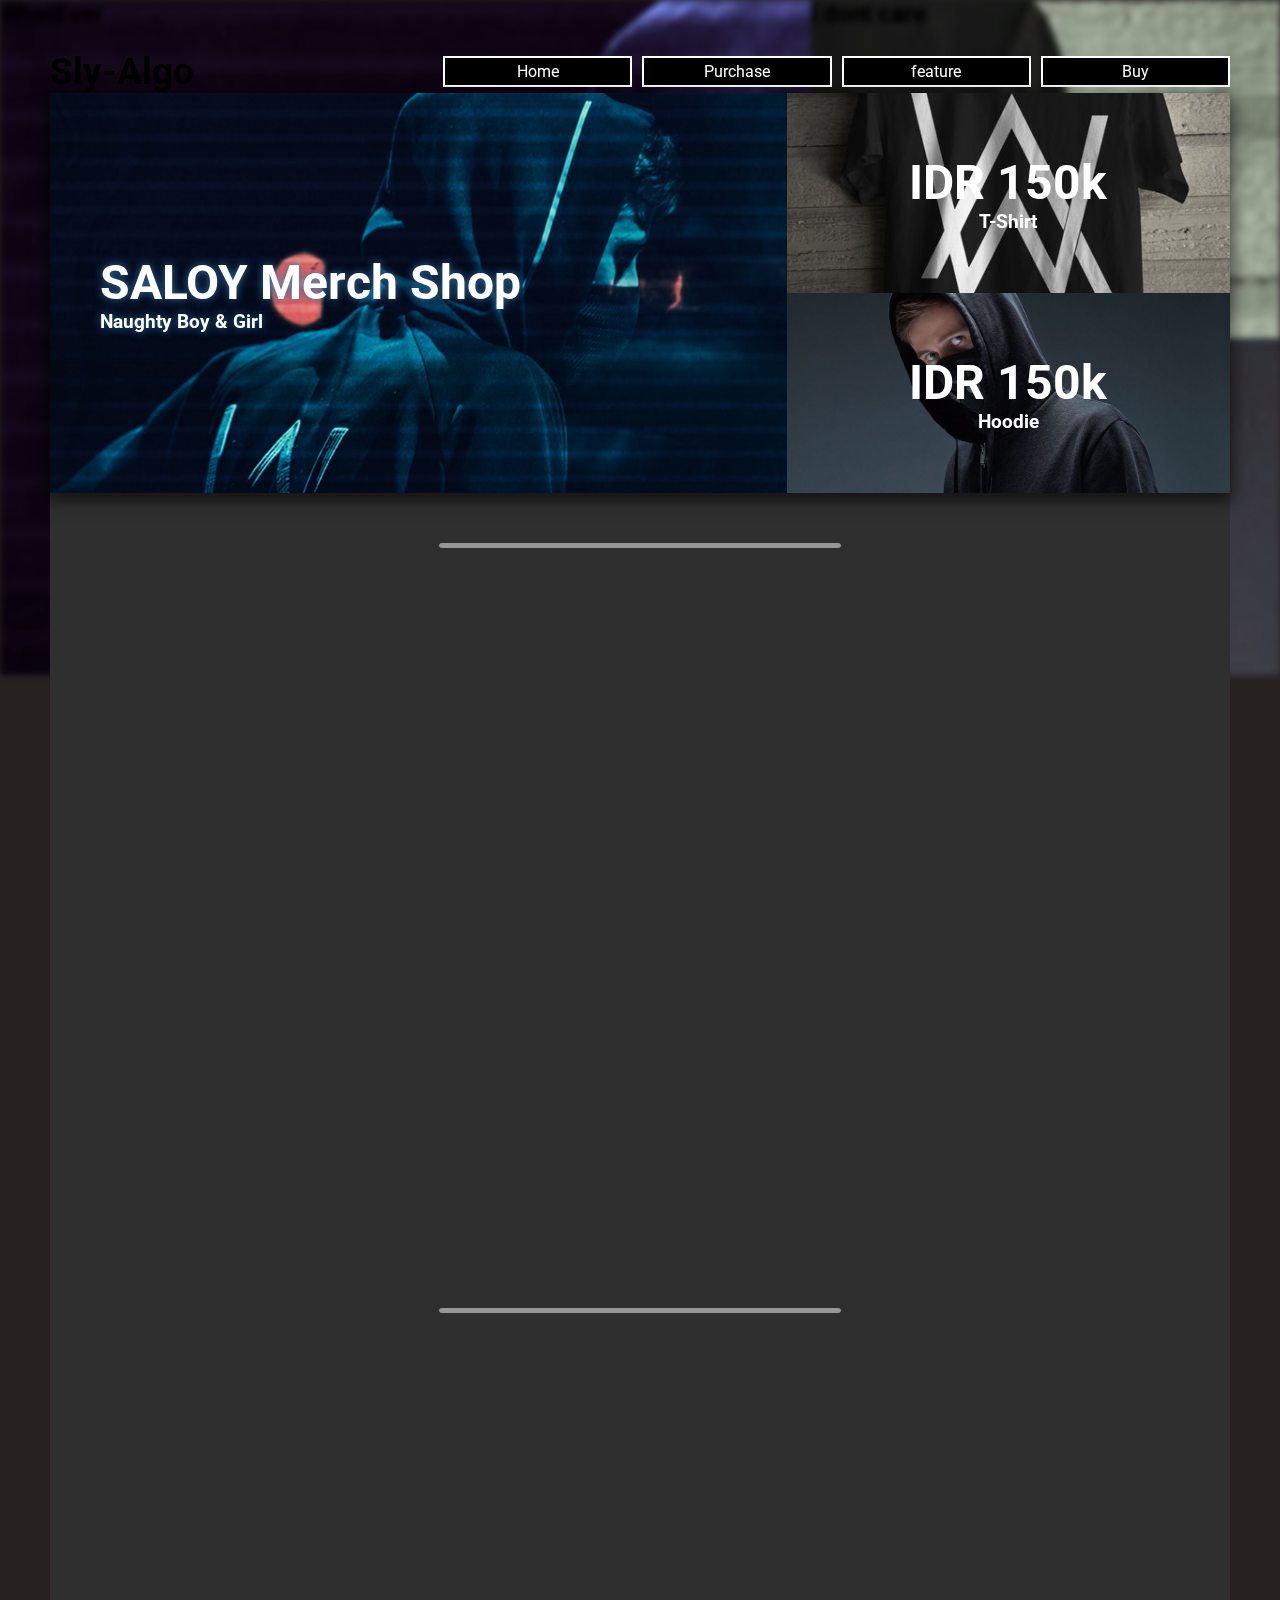
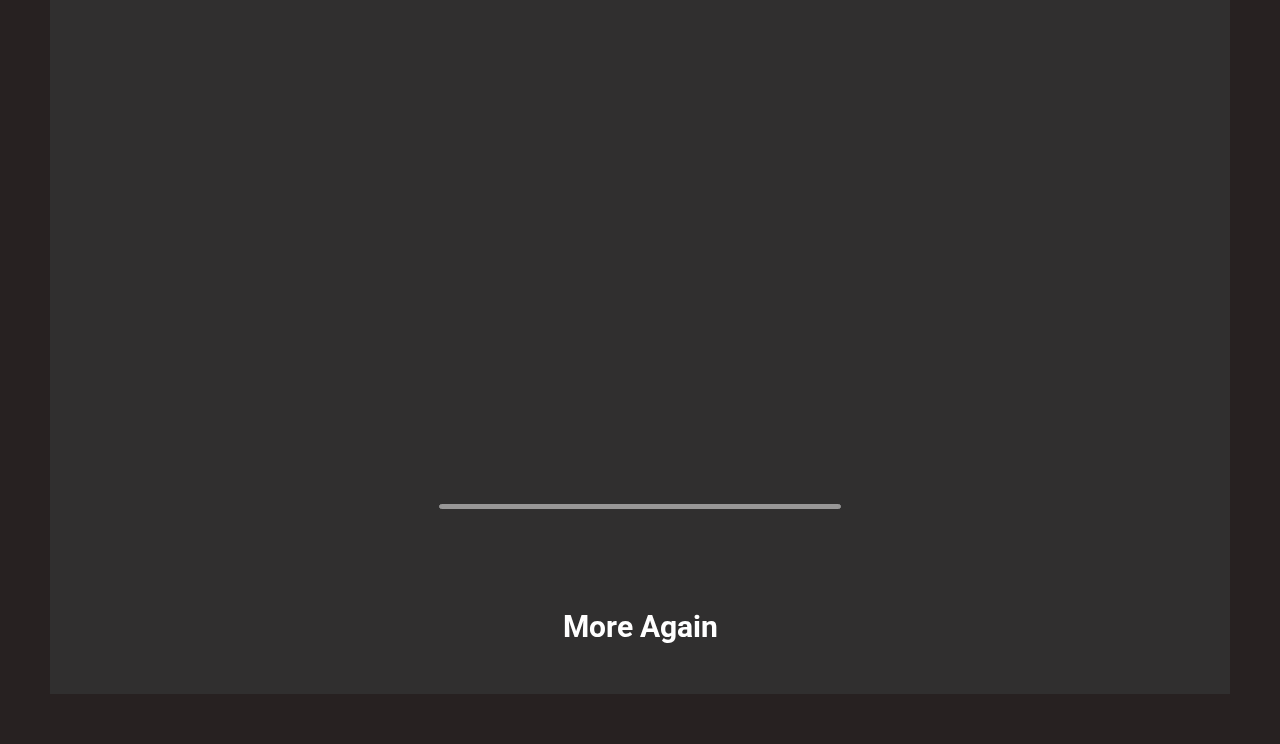
==== commit bf44383f: "revision all file v-2" ====
--- a/index.html
+++ b/index.html
@@ -12,6 +12,21 @@
     <title>Document</title>
 </head>
 <body>
+    <div class="back-img">
+        <div class="head">
+            <div class="any-text">
+                <h2>WhatEver</h2>
+            </div>
+        </div>
+
+        <div class="head-2">
+            <h2>i dont care</h2>
+        </div>
+
+        <div class="head-3">
+            <h2>yeahh</h2>
+        </div>
+    </div>
 
     <div class="container">
         <header class="header">
@@ -418,76 +433,113 @@
                     <div class="start">
                         <h2>Started</h2>
                     </div>
-                    <div class="round round-one">
-                        <div class="gambar-1">
-                            <img src="./logo/thought.png" width="250px" height="250px">
-                        </div>
-                    </div>
-                    <div class="round round-two">
-                        <div class="gambar-2">
-                            <img src="./logo/code.png" width="250px" height="250px">
-                        </div>
-                    </div>
-                    <div class="round round-three">
-                        <div class="gambar-3">
-                            <img src="./logo/i-found.png" width="270px" height="250px">
-                        </div>
-                    </div>
-                    <div class="round round-four">
-                        <div class="gambar-4">
-                            <img src="./logo/fun.png" width="250px" height="250px">
-                        </div>
-
-                    </div>
-                    <div class="round round-five">
-                        <div class="gambar-5">
-                            <img src="./logo/easy.png" width="250px" height="250px">
-                        </div>
-                    </div>
-                    <div class="round round-six">
-                        <div class="gambar-6">
-                            <img src="./logo/start.png" width="250px" height="250px">
-                        </div>
-                    </div>
-                    <div class="round round-seven">
-                        <div class="gambar-7">
-                            <img src="./logo/wrong.png" width="250px" height="250px">
-                        </div>
-                    </div>
+                    
+                    
+                    <div class="place-rounded">
+                        <div class="round round-one">
+                            <div class="gambar-1">
+                                <img src="./logo/thought.png" width="240px" height="240px">
+                            </div>
+                        </div>
+                        <div class="round round-two">
+                            <div class="gambar-2">
+                                <img src="./logo/code.png" width="240px" height="240px">
+                            </div>
+                        </div>
+                        <div class="round round-three">
+                            <div class="gambar-3">
+                                <img src="./logo/i-found.png" width="240px" height="240px">
+                            </div>
+                        </div>
+                        <div class="round round-four">
+                            <div class="gambar-4">
+                                <img src="./logo/fun.png" width="240px" height="240px">
+                            </div>
+    
+                        </div>
+                        <div class="round round-five">
+                            <div class="gambar-5">
+                                <img src="./logo/easy.png" width="240px" height="240px">
+                            </div>
+                        </div>
+                        <div class="round round-six">
+                            <div class="gambar-6">
+                                <img src="./logo/start.png" width="240px" height="240px">
+                            </div>
+                        </div>
+                        <div class="round round-seven">
+                            <div class="gambar-7">
+                                <img src="./logo/wrong.png" width="240px" height="240px">
+                            </div>
+                        </div>
+                        
+                    </div>
+                    
+                    
                     <div class="round-eight">
                         <div class="round round-double-eight">
                             <div class="gambar-8">
-                                <img src="./logo/js.jpeg" width="250px" height="250px">
+                                <img src="./logo/js.jpeg" width="240px" height="240px">
                             </div>
                         </div>
                         
                         <div class="right-left-line">
-                            <div class="garis-left"></div>
-                            <div class="round round-left">
-                                <div class="gambar-9">
-                                    <img src="./logo/worry.jpeg" width="250px" height="250px">
+
+                            <div class="garis-left">
+                                <div class="line-left">
+
+                                    <div class="round round-left">
+
+                                    </div>
+
                                 </div>
                             </div>
-
-                            <div class="round-text-left">
+                            
+                            <div class="garis-kanan">
+                                <div class="line-right">
+
+                                    <div class="round round-kanan">
+
+                                    </div>
+
+                                </div>
+                            </div>
+
+
+                        </div>
+                    </div>
+
+                    <div class="place-for-line">
+                                
+    
+                        <div class="round-text-left">
+                            <div class="main-text-left">
                                 <h4>It Powerfull</h4>
                                 <p>Lorem ipsum, dolor sit amet consectetur adipisicing elit. Nesciunt optio a asperiores! lore</p>
                             </div>
-                            
-                            
-                            <div class="garis-kanan"></div>
-                            <div class="round round-kanan">
-                                <div class="gambar-10">
-                                    <img src="./logo/brain.png" width="250px" height="250px">
-                                </div>
-                            </div>
-                                <div class="round-text-kanan">
-                                    <h4>Why? I have Reaseon why JS!</h4>
-                                    <p>Lorem ipsum, dolor sit amet consectetur adipisicing elit. Nesciunt optio a asperiores! lore</p>
-                                </div>
-                            
-                        </div>
-                    </div>
+
+                            <div class="gambar-10">
+                                <img src="./logo/brain.png" width="250px" height="250px">
+                            </div>
+                        </div>
+                        
+                        
+                        
+                        
+
+
+                        <div class="round-text-kanan">
+                            <div class="main-text-kanan">
+                                <h4>Why? I have Reaseon why JS!</h4>
+                                <p>Lorem ipsum, dolor sit amet consectetur adipisicing elit. Nesciunt optio a asperiores! lore</p>
+                            </div>
+
+                            <div class="gambar-9">
+                                <img src="./logo/worry.jpeg" width="240px" height="240px">
+                            </div>
+                        </div>
+                    </div>
+                    
                 </div>
             </div>
 
--- a/portofolio/style.css
+++ b/portofolio/style.css
@@ -9,6 +9,58 @@
     overflow-x: hidden;
     height: 100%;
 }
+
+/* Back img */
+
+body .back-img{
+    /* width: 100%; */
+    height: 75%;
+    background-color: white;
+    position: absolute;
+    left: 0;
+    right: 0;
+    top: 0;
+    z-index: -1;
+    display: grid;
+    grid-template-areas: 
+                            "img1 img1 img2"
+                            "img1 img1 img3";
+    /* grid-template-columns: 0.9fr 1fr 1fr; */
+    filter: grayscale(20%) sepia(15%) blur(3px) brightness(115%) hue-rotate(50deg) saturate(95%) opacity(97%) contrast(105%);
+    -webkit-filter: grayscale(20%) sepia(15%) blur(3px) brightness(115%) hue-rotate(50deg) saturate(95%) opacity(97%) contrast(105%);
+    -moz-filter: grayscale(20%) sepia(15%) blur(3px) brightness(115%) hue-rotate(50deg) saturate(95%) opacity(97%) contrast(105%);
+}
+
+.back-img .head{
+    grid-area: img1;
+    background-image: url(../nobar/img/human2.jpg);
+    background-size: cover;
+    background-attachment: fixed;
+    background-position: center;
+    background-repeat: no-repeat;
+    
+}
+
+.back-img .head-2{
+    grid-area: img2;
+    background-image: url(../nobar/img/kaos.jpg);
+    background-attachment: fixed;
+    background-position: center;
+    background-size: cover;
+    background-repeat: no-repeat;
+}
+
+.back-img .head-3{
+    grid-area: img3;
+    background-image: url(../nobar/img/walker.jpeg);
+    background-attachment: fixed;
+    background-position: center;
+    background-repeat: no-repeat;
+    background-size: cover;
+}
+
+/* Back img ENd*/
+
 
 .container{
     margin: 50px;
@@ -23,6 +75,9 @@
                         "head head ture";
     grid-template-columns: 0.5fr ;
     color: white;
+    box-shadow: 0px 5px 15px 3px rgba(0,0,0,0.6);
+    -webkit-box-shadow: 0px 5px 15px 3px rgba(0,0,0,0.6);
+    -moz-box-shadow: 0px 5px 15px 3px rgba(0,0,0,0.6);
 }
 
 
@@ -116,10 +171,12 @@
     padding: 4px;
     /* width: 150px; */
     transition: 0.50s ease;
+    border: 2.5px solid white;
+    box-sizing: border-box;
 }
 
 .order-list li a:hover{
-    background-color: rgb(218, 217, 195);
+    background-color: white;
     color: black;
     font-weight: bolder;
     text-shadow: 0 0 2px rgb(255, 255, 255);
@@ -832,6 +889,7 @@
 
 .my-project{
     margin: 80px 10px 0 0;
+    width: 75%;
     display: grid;
     justify-content: start;
     justify-items: center;
@@ -1231,7 +1289,16 @@
     text-align: start;
 }
 
-
+.all-liner .place-rounded{
+    /* background-color: aliceblue; */
+    width: 6%;
+    height: 1625px;
+    /* height: 100%; */
+    position: relative;
+    margin: auto;
+    display: flex;
+    justify-content: center;
+}
 
 
 .all-liner .round-one{
@@ -1241,9 +1308,7 @@
     background-color: white;
     border-radius: 50%;
     position: absolute;
-    top: 29.5%;
-    left: 48.3%;
-    right: 50%;
+    top: 13.1%;
     cursor: pointer;
     transition: 1.20s ease-in-out;
     transform: translateY(300px);
@@ -1343,9 +1408,7 @@
     background-color: white;
     border-radius: 50%;
     position: absolute;
-    top: 35.6%;
-    left: 48.3%;
-    right: 50%;
+    top: 27.5%;
     cursor: pointer;
     transform: translateY(400px);
     transition: 1.20s ease-in-out;
@@ -1424,9 +1487,7 @@
     background-color: white;
     border-radius: 50%;
     position: absolute;
-    top: 42%;
-    left: 48.3%;
-    right: 50%;
+    top: 42.1%;
     cursor: pointer;
     transform: translateY(300px);
     transition: 1.20s ease-in-out;
@@ -1504,9 +1565,7 @@
     background-color: white;
     border-radius: 50%;
     position: absolute;
-    top: 48.1%;
-    left: 48.3%;
-    right: 50%;
+    top: 56.1%;
     cursor: pointer;
     transform: translateY(300px);
     transition: 1.20s ease-in-out;
@@ -1517,7 +1576,7 @@
 .all-liner .round-four .gambar-4{
     position: absolute;
     top: -100px;
-    left: 250px;
+    left: 230px;
     transition: 0.90s ease-in-out;
     transform: translateX(600px) rotate(180deg) scale(0);
 }
@@ -1591,9 +1650,7 @@
     background-color: white;
     border-radius: 50%;
     position: absolute;
-    top: 54.5%;
-    left: 48.3%;
-    right: 50%;
+    top: 70.8%;
     cursor: pointer;
     transform: translateY(300px);
     transition: 1.20s ease-in-out;
@@ -1604,7 +1661,7 @@
 .all-liner .round-five .gambar-5{
     position: absolute;
     top: -100px;
-    right: 250px;
+    right: 230px;
     transition: 0.90s ease-in-out;
     transform: translateX(600px) rotate(180deg) scale(0);
 }
@@ -1671,9 +1728,7 @@
     background-color: white;
     border-radius: 50%;
     position: absolute;
-    top: 60.8%;
-    left: 48.3%;
-    right: 50%;
+    top: 85.5%;
     cursor: pointer;
     transform: translateY(300px);
     transition: 1.20s ease-in-out;
@@ -1684,7 +1739,7 @@
 .all-liner .round-six .gambar-6{
     position: absolute;
     top: -100px;
-    left: 250px;
+    left: 230px;
     transition: 0.90s ease-in-out;
     transform: translateX(-600px) rotate(90deg) scale(0);
 }
@@ -1752,9 +1807,7 @@
     background-color: white;
     border-radius: 50%;
     position: absolute;
-    top: 67.1%;
-    left: 48.3%;
-    right: 50%;
+    top: 100%;
     cursor: pointer;
     transform: translateY(300px);
     transition: 1.20s ease-in-out;
@@ -1790,9 +1843,9 @@
     display: flex;
     flex-wrap: wrap;
     justify-content: flex-end;
-    align-items: center;
+    align-items: flex-start;
     align-content: center;
-    margin: -150px 0 0 30%;
+    margin: -150px 0 0 20%;
     width: 70%;
     transform: translateX(-700px);
     transition: 1.20s ease-in-out;
@@ -1828,11 +1881,11 @@
 
 .all-liner .round-eight{
     grid-area: line8;
-    position: absolute;
-    top: 71%;
-    left: 48.3%;
-    right: 50%;
-
+    position: relative;
+    margin: auto;
+    width: 95%;
+    display: flex;
+    justify-content: center;
 }
 
 .all-liner .round-eight .round-double-eight{
@@ -1847,13 +1900,13 @@
     opacity: 0; 
     visibility: hidden;  
     position: absolute;
-    top: 8px;
+    top: 48%;
 }
 
 .all-liner .round-eight .round-double-eight .gambar-8{
     position: absolute;
     top: -100px;
-    left: 255px;
+    left: 235px;
     transition: 0.90s ease-in-out;
     transform: translate(-600px) rotate(180deg) scale(0);
 }
@@ -1874,25 +1927,45 @@
 }
 
 .all-liner .round-eight .right-left-line{
-    margin-top: -55px;
+    /* margin-top: -55px; */
+    width: 50px;
+    height: 300px;
+    margin: auto;
+    display: flex;
+    flex-wrap: wrap;
+    flex-direction: column;
+    justify-content: center;
+    align-items: center;
+    position: relative;
 }
 
 .all-liner .round-eight .garis-left{
     width: 250px;
     height: 7px;
     background-color: white;
-    transform: rotate(-45deg) translate(-220px, -50px);
+    transform: rotate(45deg);
     z-index: 1;
+    position: absolute;
+    top: 85%;
+    left: 0;
+    transition: 0.90s ease-in-out;
+    opacity: 0;
+    visibility: hidden;
+    margin: auto;
+}
+
+.all-liner .round-eight .garis-left.line-1-left{
+    opacity: 1;
+    visibility: visible;
+}
+
+.all-liner .round-eight .garis-left .line-left{
     position: relative;
-    margin-top: 50px;
-    transition: 0.90s ease-in-out;
-    opacity: 0;
-    visibility: hidden;
-}
-
-.all-liner .round-eight .garis-left.line-1-left{
-    opacity: 1;
-    visibility: visible;
+    /* background-color: blue; */
+    width: 100%;
+    height: 100%;
+    transition: 0.80s;
+    /* opacity: 0; */
 }
 
 .all-liner .round-eight .round-left{
@@ -1900,33 +1973,16 @@
     height: 50px;
     background-color: white;
     border-radius: 50%;
-    position: absolute;
-    top: 180px;
-    right: 140px;
     cursor: pointer;
     z-index: 5;
     transform: translateX(-700px);
     transition: 1.20s ease-in-out;
     opacity: 0;
     visibility: hidden;
-}
-
-.all-liner .round-eight .round-left .gambar-9{
     position: absolute;
-    top: 180px;
-    right: -80px;
-    transition: 1s ease-in-out;
-    transform: translateY(400px) scale(0);
-}
-
-.all-liner .round-eight .round-left .gambar-9.image9{
-    transform: translateY(0px) scale(1);
-}
-
-.all-liner .round-eight .round-left .gambar-9 img{
-    border-radius: 15%;
-}
-
+    bottom: -18px;
+    left: 215px;
+}
 
 .all-liner .round-eight .round-left.bulat9{
     transform: translateX(0px);
@@ -1934,45 +1990,32 @@
     visibility: visible;
 }
 
-.all-liner .round-eight .round-text-left{
-    width: 380px;
-    display: flex;
-    flex-wrap: wrap;
-    justify-content: flex-end;
-    align-items: center;
-    align-content: center;
-    margin: 250px 0 0 -400px;
-    transform: translateX(-700px);
-    transition: 1.20s ease-in-out;
-    opacity: 0;
-    visibility: hidden;
-}
-
-.all-liner .round-eight .round-text-left.swapTextNine{
-    transform: translateX(0px);
-    opacity: 1;
-    visibility: visible;
-}
-
-.all-liner .round-eight  .round-text-left p{
-    text-align: end;
-}
 
 .all-liner .round-eight .garis-kanan{
     width: 250px;
     height: 7px;
+    margin: auto;
     background-color: white;
-    transform: rotate(45deg);
+    transform: rotate(-45deg);
+    position: absolute;
+    top: 85%;
+    left: -200px;
+    right: 0;
+    transition: 0.90s ease-in-out;
+    opacity: 0;
+    visibility: hidden;
+}
+
+.all-liner .round-eight .garis-kanan.line-1-right{
+    opacity: 1;
+    visibility: visible;
+}
+
+.all-liner .round-eight .garis-kanan .line-right{
     position: relative;
-    margin: -195px 0 0 -10px;
-    transition: 0.90s ease-in-out;
-    opacity: 0;
-    visibility: hidden;
-}
-
-.all-liner .round-eight .garis-kanan.line-1-right{
-    opacity: 1;
-    visibility: visible;
+    width: 100%;
+    height: 100%;
+    /* background-color: cadetblue; */
 }
 
 .all-liner .round-eight .round-kanan{
@@ -1981,8 +2024,8 @@
     background-color: white;
     border-radius: 50%;
     position: absolute;
-    top: 180px;
-    left: 165px;
+    top: -22px;
+    right: 215px;
     cursor: pointer;
     z-index: 5;
     transform: translateX(700px);
@@ -1991,45 +2034,99 @@
     visibility: hidden;
 }
 
-.all-liner .round-eight .round-kanan .gambar-10{
-    position: absolute;
-    top: 180px;
-    left: -80px;
+.all-liner .round-eight .round-kanan.bulat10{
+    transform: translateX(0px);
+    opacity: 1;
+    visibility: visible;
+}
+
+.all-liner .place-for-line{
+    display: grid;
+    grid-template-columns: repeat(2, 1fr);
+    justify-content: center;
+    width: 80%;
+    margin: auto;
+    column-gap: 25px;
+    text-align: center;
+    margin-top: 80px;
+}
+
+
+
+.all-liner .place-for-line .round-text-kanan .gambar-9{
+    margin-top: 20px;
     transition: 1s ease-in-out;
     transform: translateY(400px) scale(0);
 }
 
-.all-liner .round-eight .round-kanan .gambar-10.image10{
-    transform: translateX(0px) scale(1);
-}
-
-.all-liner .round-eight .round-kanan img{
+.all-liner .place-for-line .round-text-kanan .gambar-9.image9{
+    transform: translateY(0px) scale(1);
+}
+
+.all-liner .place-for-line .round-text-kanan .gambar-9 img{
     border-radius: 15%;
 }
 
 
 
-.all-liner .round-eight .round-kanan.bulat10{
-    transform: translateX(0px);
-    opacity: 1;
-    visibility: visible;
-}
-
-.all-liner .round-eight .round-text-kanan{
-    width: 380px;
+
+.all-liner .place-for-line  .round-text-left{
+    width: 100%;
     display: flex;
     flex-wrap: wrap;
-    justify-content: flex-start;
+    justify-content: center;
     align-items: center;
     align-content: center;
-    margin: 130px 0 0 65px;
+}
+
+.all-liner .place-for-line  .round-text-left .main-text-left{
+    transform: translateX(-700px);
+    transition: 1.20s ease-in-out;
+    opacity: 0;
+    visibility: hidden;
+}
+
+.all-liner .place-for-line  .round-text-left .main-text-left.swapTextNine{
+    transform: translateX(0px);
+    opacity: 1;
+    visibility: visible;
+}
+
+
+
+.all-liner .place-for-line .gambar-10{
+    transition: 1s ease-in-out;
+    transform: translateY(400px) scale(0);
+    margin-top: 20px;
+}
+
+.all-liner .place-for-line  .gambar-10.image10{
+    transform: translateX(0px) scale(1);
+}
+
+.all-liner .place-for-line .gambar-10 img{
+    border-radius: 15%;
+}
+
+
+
+.all-liner .round-text-kanan{
+    width: 100%;
+    display: flex;
+    flex-wrap: wrap;
+    justify-content: center;
+    align-items: center;
+    align-content: center;
+}
+
+.all-liner .round-text-kanan .main-text-kanan{
     transform: translateX(700px);
     transition: 1.20s ease-in-out;
     opacity: 0;
     visibility: hidden;
 }
 
-.all-liner .round-eight .round-text-kanan.swapTextTen{
+.all-liner .round-text-kanan .main-text-kanan.swapTextTen{
     transform: translateX(0px);
     opacity: 1;
     visibility: visible;
@@ -2139,20 +2236,8 @@
         margin-left: -0.4%;
     }
 
-    .all-liner .round{
-        margin-left: -1%;
-    }
-
-    .all-liner .round-eight{
-        margin-left: -1%;
-    }
-
-
-    .liner-one .text-eight{
-        display: flex;
-        justify-content: center;
-        margin-left: 80px;
-    }
+
+
 
     .liner-one .text-eight p{
         text-align: start;
@@ -2193,8 +2278,8 @@
     }
 
     .all-liner .round-one .gambar-1 img{
-        width: 230px;
-        height: 230px;
+        width: 200px;
+        height: 200px;
     }
 
     .all-liner .round-two .gambar-2{
@@ -2203,8 +2288,8 @@
     }
 
     .all-liner .round-two .gambar-2 img{
-        width: 230px;
-        height: 230px;
+        width: 200px;
+        height: 200px;
     }
 
     .all-liner .round-three .gambar-3{
@@ -2213,8 +2298,8 @@
     }
 
     .all-liner .round-three .gambar-3 img{
-        width: 230px;
-        height: 230px;
+        width: 200px;
+        height: 200px;
     }
 
     .all-liner .round-four .gambar-4{
@@ -2223,8 +2308,8 @@
     }
 
     .all-liner .round-four .gambar-4 img{
-        width: 230px;
-        height: 230px;
+        width: 200px;
+        height: 200px;
     }
 
     .all-liner .round-five .gambar-5{
@@ -2233,8 +2318,8 @@
     }
 
     .all-liner .round-five .gambar-5 img{
-        width: 230px;
-        height: 230px;
+        width: 200px;
+        height: 200px;
     }
 
     .all-liner .round-six .gambar-6{
@@ -2243,8 +2328,8 @@
     }
 
     .all-liner .round-six .gambar-6 img {
-        width: 230px;
-        height: 230px;
+        width: 200px;
+        height: 200px;
     }
 
     
@@ -2254,8 +2339,8 @@
     }
 
     .all-liner .round-seven .gambar-7 img{
-        width: 230px;
-        height: 230px;
+        width: 200px;
+        height: 200px;
     }
 
     .all-liner .round-eight .round-double-eight .gambar-8{
@@ -2265,11 +2350,19 @@
     }
 
     .all-liner .round-eight .round-double-eight .gambar-8 img {
-        width: 230px;
-        height: 230px;
-    }
-
-
+        width: 200px;
+        height: 200px;
+    }
+
+    .all-liner .place-for-line .round-text-kanan .gambar-9 img{
+        width: 200px;
+        height: 200px;
+    }
+
+    .all-liner .place-for-line .gambar-10 img{
+        width: 200px;
+        height: 200px;
+    }
 
 
     /* Img Sizing Meme End*/
@@ -2343,24 +2436,8 @@
         margin-top: -5px;
     }
 
-    .all-liner .round-eight .round-kanan{
-        position: absolute;
-        top: 182px;
-    }
-
-    .all-liner .round-eight .round-text-left p{
-        width: 80%;
-    }
-
-    .all-liner .round-eight .round-text-kanan h4{
-        margin-top: -20px;
-    }
-
-    .all-liner .round-eight .round-text-kanan p{
-
-        width: 80%;
-        /* margin-top: -20px; */
-    }
+
+
 
     /* Day End*/
 }
@@ -2765,7 +2842,7 @@
     .all-liner .round-eight .round-double-eight .gambar-8{
         position: absolute;
         left: 60px;
-        top: -180px;
+        top: -280px;
     }
 
     .all-liner .round-eight .round-double-eight .gambar-8 img{
@@ -2773,14 +2850,6 @@
         height: 180px;
     }
 
-    .all-liner .round-eight .garis-left{
-        margin-top: 95px;
-    }
-
-    .all-liner .round-eight .round-left{
-        position: absolute;
-        top: 120px;
-    }
 
     .all-liner .round-eight .round-left .gambar-9{
         position: absolute;
@@ -2788,25 +2857,14 @@
         margin-right: -30px;
     }
 
-    .all-liner .round-eight .round-left .gambar-9 img{
-        width: 180px;
-        height: 200px;
-    }
-
-    .all-liner .round-eight .garis-kanan{
-        margin-left: -14px;
-        margin-top: -215px;
-    }
-
-    .all-liner .round-eight .round-kanan .gambar-10{
-        position: absolute;
-        top: 210px;
-        margin-left: -50px;
-    }
-
-    .all-liner .round-eight .round-kanan .gambar-10 img{
-        width: 180px;
-        height: 200px;
+    .all-liner .place-for-line .gambar-10 img{
+        width: 185px;
+        height: 185px;
+    }
+
+    .all-liner .place-for-line .round-text-kanan .gambar-9 img{
+        width: 190px;
+        height: 190px;
     }
 
     /* Image Meme End*/
@@ -2814,24 +2872,10 @@
 
     /* Bola naga */
 
-    .all-liner .round{
-        margin-left: -2.4%;
-        margin-top: 100px;
-    }
-
-
-    .all-liner .round-eight{
-        margin-left: -2.1%;
-    }
-
-    .all-liner .round-eight .round-kanan{
-        /* margin-left: 5px; */
-        margin-top: 30px;
-    }
-
-    .all-liner .round-eight .round-double-eight{
-        margin-top: 50px;
-    }
+ 
+
+
+
 
     /* Bola naga End*/
 
@@ -3179,47 +3223,9 @@
 
     /* Bulat */
 
-    .all-liner .round{
-        width: 45px;
-        height: 45px;
-        margin-left: -3.3%;
-    }
-
-    .all-liner .round-one{
-        position: absolute;
-        top: 30.1%;
-    }
-
-    .all-liner .round-two{
-        position: absolute;
-        top: 36.1%;
-    }
-
-    .all-liner .round-three{
-        position: absolute;
-        top: 42.2%;
-    }
-
-    .all-liner .round-eight .round-double-eight{
-        width: 45px;
-        height: 45px;
-        position: absolute;
-        
-    }
-
-    .all-liner .round-eight .round-left{
-        width: 45px;
-        height: 45px;
-    }
-
-    .all-liner .round-eight .round-kanan{
-        width: 45px;
-        height: 45px;
-        position: absolute;
-        top: 190px;
-        left: 160px;
-    }
-
+
+
+    
     /* BUlat img */
 
     .all-liner .round-one .gambar-1{
@@ -3313,9 +3319,6 @@
 
     /* Line */
 
-    .all-liner .round-eight .garis-kanan{
-        margin-top: -208px;
-    }
 
     /* Line End*/
 
@@ -3492,22 +3495,53 @@
     .all-liner .round{
         width: 40px;
         height: 40px;
-        position: absolute;
-        left: 168px;
+        
     }
 
     /* ball */
 
     .all-liner .round-eight .round-double-eight{
-        position: absolute;
-        left: -5.5px;
-        top: 25px;
-        right: 0;
         width: 40px;
         height: 40px;
+        position: absolute;
+        top: 50%;
+    }
+
+    .all-liner .round-eight .round-kanan{
+        width: 40px;
+        height: 40px;
+        position: absolute;
+        left: -9.5px;
+    }
+
+    .all-liner .round-eight .round-left{
+        width: 40px;
+        height: 40px;
     }
 
     /* ball End*/
+
+    /* Line */
+
+    .all-liner .round-eight .garis-left{
+        transform: rotate(60deg);
+        /* width: 250px; */
+        height: 4px;
+        position: absolute;
+        top: 92%;
+        left: -39px;
+    }
+
+    .all-liner .round-eight .garis-kanan{
+        height: 4px;
+        transform: rotate(-60deg);
+        position: absolute;
+        top: 92%;
+        right: -78px;
+
+    }
+
+    /* Line End*/
 
 
     /* Gambar */
@@ -3517,7 +3551,7 @@
         justify-content: center;
         align-items: flex-end;
         width: 190px;
-        height: 230px;
+        height: 150px;
     }
 
     .all-liner .round-one .gambar-1 img{
@@ -3530,9 +3564,8 @@
         justify-content: flex-start;
         align-items: flex-end;
         width: 150px;
-        height: 230px;
+        height: 182px;
         margin-left: -10px;
-        margin-top: 10px;
     }
 
     .all-liner .round-two .gambar-2 img{
@@ -3546,7 +3579,7 @@
         justify-content: flex-end;
         align-items: flex-end;
         width: 190px;
-        height: 250px;
+        height: 192px;
         margin-right: -10px;
     }
 
@@ -3560,9 +3593,8 @@
         justify-content: flex-start;
         align-items: flex-end;
         width: 150px;
-        height: 230px;
+        height: 225px;
         margin-left: -15px;
-        margin-top: 10px;
     }
 
     .all-liner .round-four .gambar-4 img{
@@ -3575,7 +3607,7 @@
         justify-content: flex-end;
         align-items: flex-end;
         width: 190px;
-        height: 265px;
+        height: 242px;
         margin-right: -10px;
     }
 
@@ -3589,9 +3621,8 @@
         justify-content: flex-start;
         align-items: flex-end;
         width: 150px;
-        height: 230px;
+        height: 267px;
         margin-left: -10px;
-        margin-top: 3px;
     }
 
     .all-liner .round-six .gambar-6 img{
@@ -3604,7 +3635,7 @@
         justify-content: flex-end;
         align-items: flex-end;
         width: 190px;
-        height: 295px;
+        height: 310px;
         margin-right: -15px;
     }
 
@@ -3724,6 +3755,16 @@
 
     /* Expreince Mee End*/
 
+    /* place for line */
+
+    .all-liner .place-for-line{
+        display: grid;
+        grid-template-columns: repeat(auto-fit, minmax(150px, 1fr));
+        gap: 20px;
+    }
+
+    /* place for line End*/
+
 
 }
   
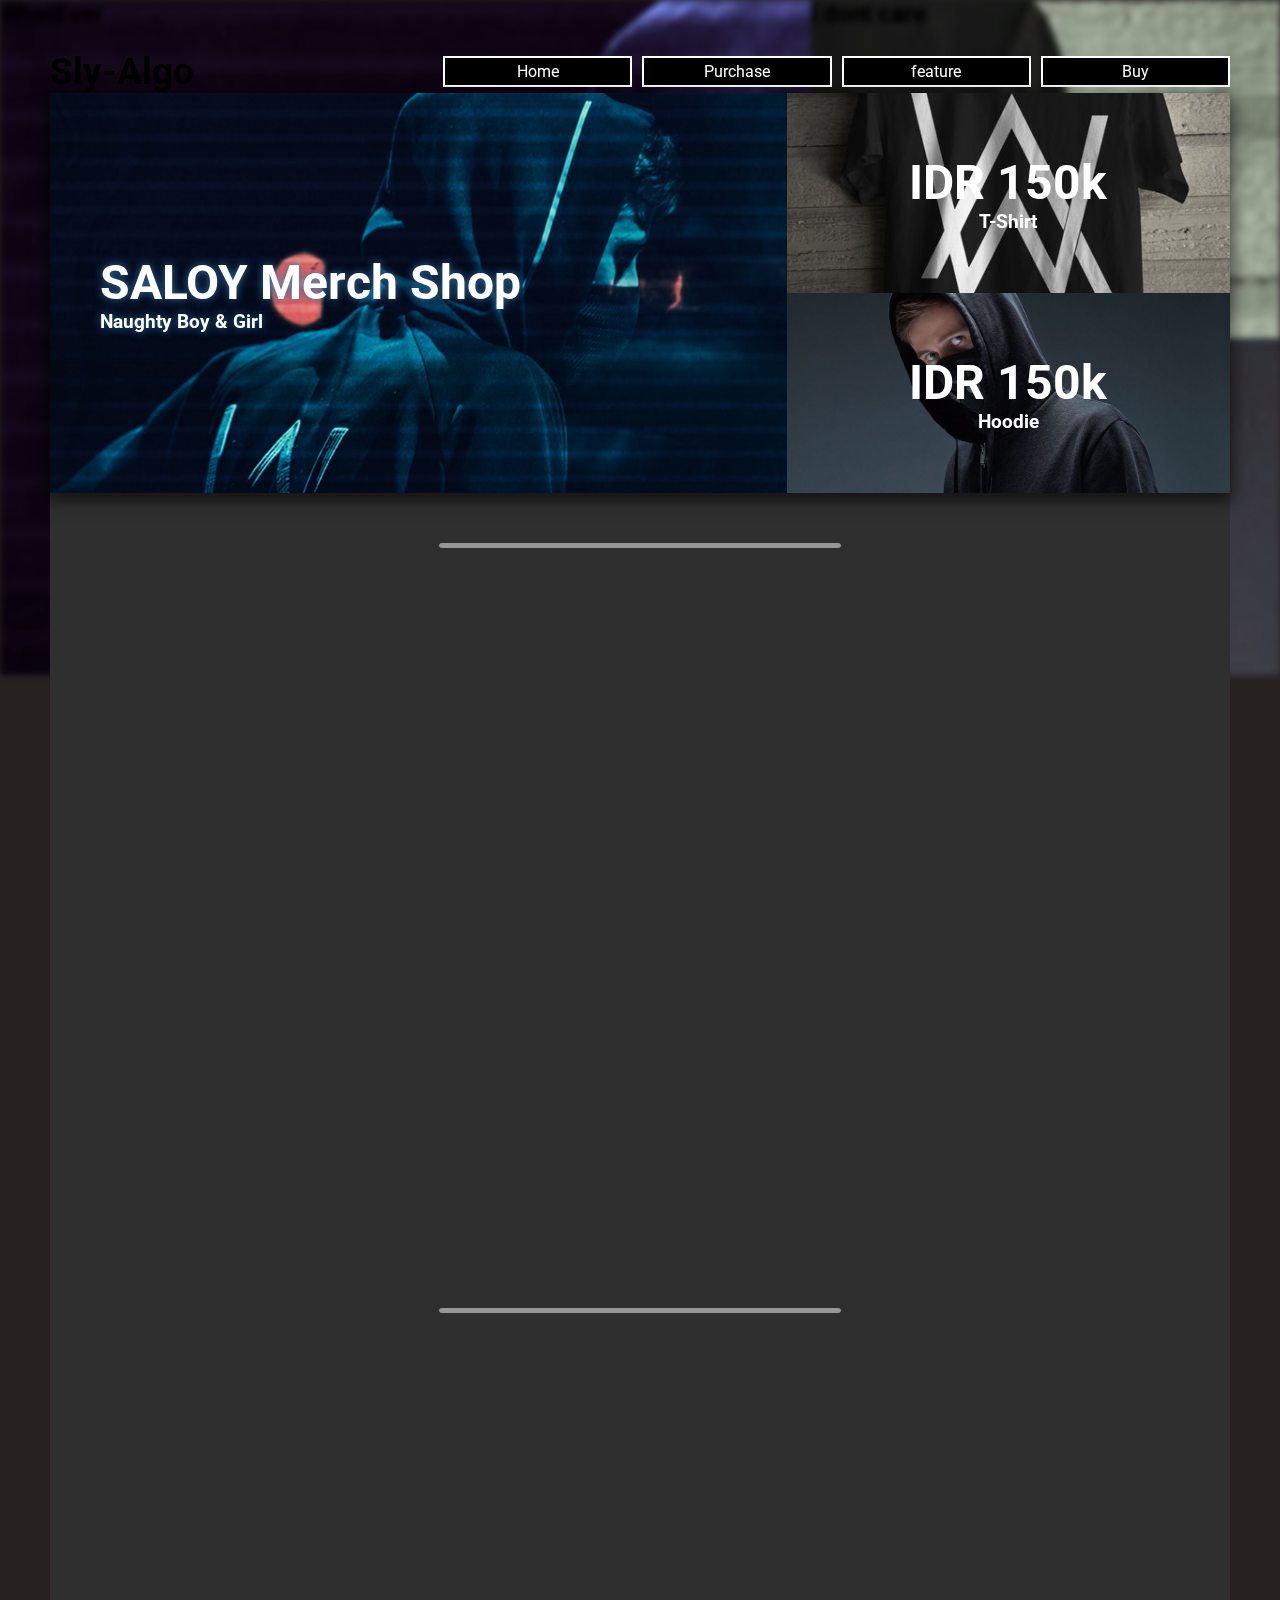
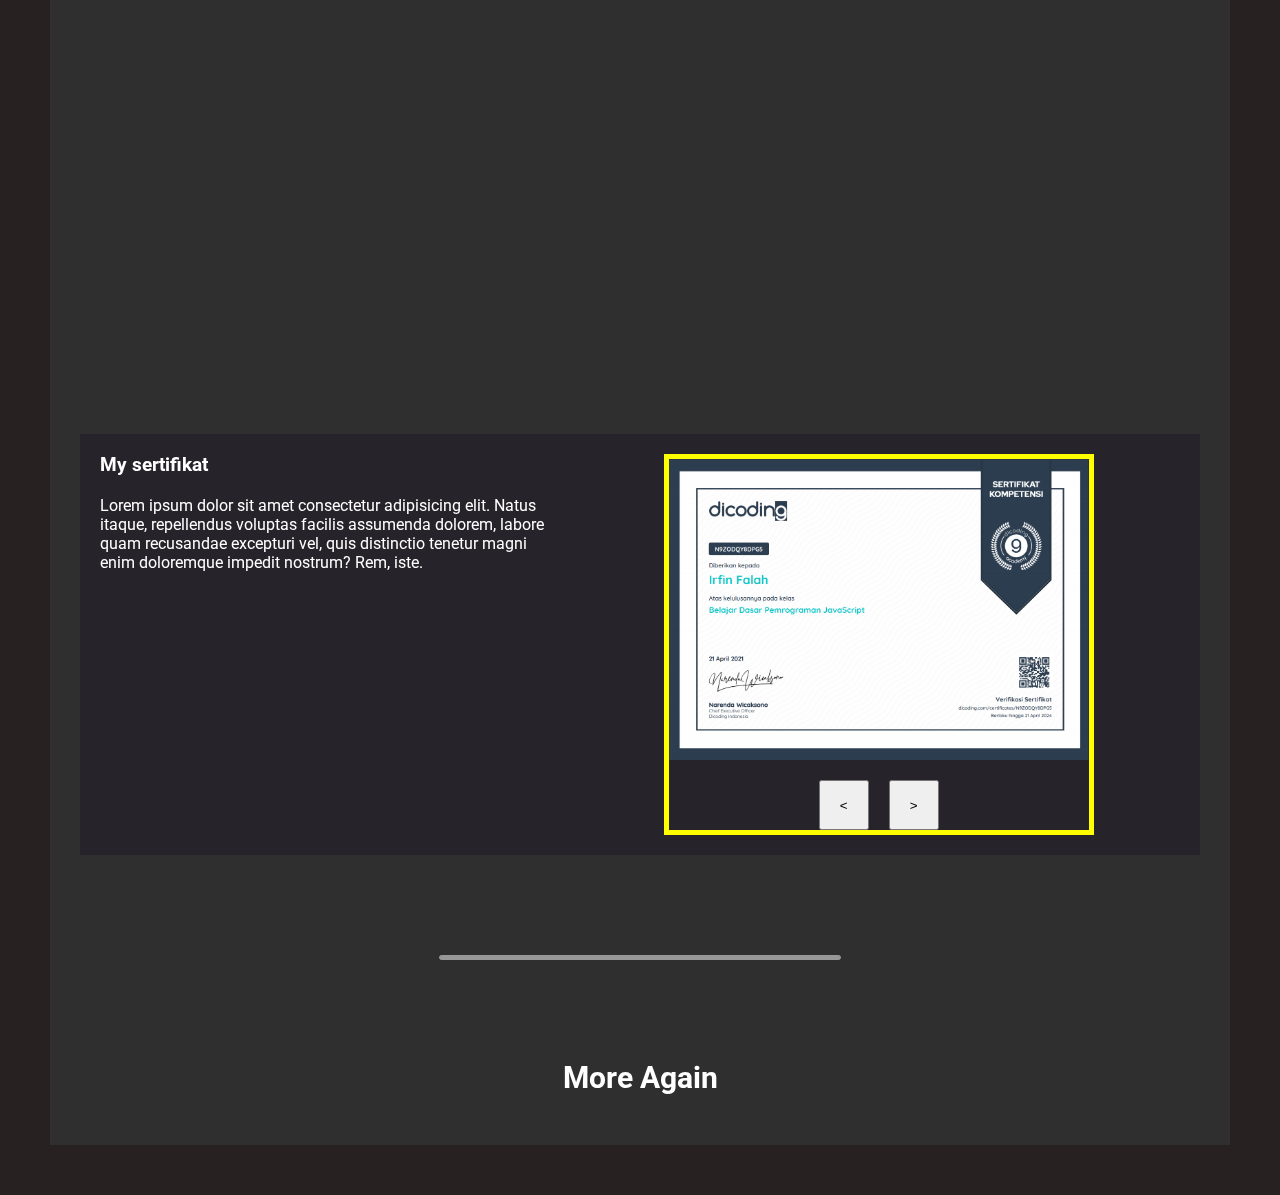
==== commit 86a678ef: "revision all file v-5" ====
--- a/index.html
+++ b/index.html
@@ -56,10 +56,10 @@
                 <h1 class="title">Sly-Algo</h1>
             </div>
             <ul class="order-list">
-                <li><a href="" class="home">Home</a></li>
-                <li><a href="" class="Purchase">Purchase</a></li>
-                <li><a href="" class="feature">feature</a></li>
-                <li><a href="" class="buy">Buy</a></li>
+                <li><a href="#home" class="home">Home</a></li>
+                <li><a href="#p" class="Purchase">Purchase</a></li>
+                <li><a href="#feature" class="feature">feature</a></li>
+                <li><a href="#w" class="buy">Buy</a></li>
             </ul>
         </nav>
 
@@ -151,7 +151,7 @@
         </div>
 
         
-        <div class="pasif">
+        <div class="pasif" id="home">
             <div class="linerLine">
                 <hr>
             </div>
@@ -263,6 +263,32 @@
             </div>
             
         </div>
+
+        <aside>
+            <div class="container-slide">
+                <div class="my-text-sertifikat">
+                    <h3>My sertifikat</h3>
+
+                    <p>Lorem ipsum dolor sit amet consectetur adipisicing elit. Natus itaque, repellendus voluptas facilis assumenda dolorem, labore quam recusandae excepturi vel, quis distinctio tenetur magni enim doloremque impedit nostrum? Rem, iste.</p>
+                </div>
+
+                <div class="photo-parent">
+                  
+                    <div class="photo-sertifikat">
+                        <img src="./sertifikat/setifikat-5.png" id="first-clone">
+                        <img src="./sertifikat/sertifikat-1.png" width="100%"> 
+                        <img src="./sertifikat/sertifikat-2.png" width="100%"> 
+                        <img src="./sertifikat/sertifikat-3.png" width="100%"> 
+                        <img src="./sertifikat/setifikat-4.png" width="100%">
+                        <img src="./sertifikat/setifikat-5.png" width="100%">
+                        <img src="./sertifikat/sertifikat-1.png" width="100%" id="last-clone"> 
+                    </div>
+                    <button id="next" type="button"><</button>
+                    <button id="previous" type="button">></button>
+                </div>
+
+            </div>
+        </aside>
 
         <div class="show-all">
             <div class="line-more">
@@ -546,9 +572,68 @@
         </div>
 
         <div class="foot">
-            <div class="kaki-place">
+            <div class="place-down">
+                <div class="kaki-place-1">
+                    <div class="text-kaki-1">
+                        <h3>place1</h3>
+    
+                        <p>Lorem ipsum dolor sit amet consectetur adipisicing elit. Vel, minus! Laborum iusto delectus esse quibusdam molestias! Labore magnam a sed?</p>
+                    </div>
+                </div>      
                 
-            </div>            
+                <div class="kaki-place-2">
+                    <div class="place-tex2">
+                        <div class="text-kaki-2">
+                            <h3>My Profile & want to see me further
+                            </h3>
+                        </div>
+    
+                        <div class="text-foot-2">
+                            <h3>search whatefer</h3>
+                        </div>
+                    </div>
+                     
+                    <div class="visit-me">                    
+                        <div class="text text-about">
+                            <p>about me</p>
+                            <p>my account</p>
+                            <p>my design</p>
+                            <p>feature</p>
+                        </div>
+    
+                        <!-- <div class="text text-how">
+                            <p>company</p>
+                            <p>experience</p>
+                            <p>analysis</p>
+                            <p>creative</p>
+                        </div> -->
+    
+                        <div class="text text-account">
+                            <p>TWITTER</p>
+                            <P>FACEBOOK</P>
+                            <P>INSTAGRAM</P>
+                            <P>GITHUB</P>
+                        </div>
+    
+                        <div class="text-place">
+                            <h4>My Place</h4>
+                             <p>Lorem ipsum, dolor sit amet consectetur adipisicing elit. Doloremque, quas!</p>
+                        </div>
+    
+                    </div>
+    
+                </div>
+    
+
+            </div>
+
+            <!-- <div class="change-place-text">
+
+            </div> -->
+
+            <div class="middle-text">
+                <h3>copyright.by.lordfalah 2021</h3>
+            </div>
         </div>
     </footer>
     
--- a/portofolio/style.css
+++ b/portofolio/style.css
@@ -958,6 +958,65 @@
 }
 
 
+/* aside */
+
+aside{
+    width: 100%;
+}
+
+.container-slide{
+    margin: 30px;
+    color: white;
+    background-color: rgb(38, 35, 43);
+    display: grid;
+    justify-content: center;
+    justify-items: center;
+    grid-template-columns: 1.5fr 2fr;
+    grid-template-rows: 1fr;
+    padding: 20px;
+    gap: 25px;
+    
+}
+
+.container-slide .my-text-sertifikat{
+    display: flex;
+    flex-wrap: wrap;
+    justify-content: flex-start;
+    /* justify-items: center; */
+    align-content: flex-start;
+    gap: 20px;
+}
+
+.container-slide .my-text-sertifikat p{
+    text-align: start;
+}
+
+.container-slide .photo-parent{
+    width: 420px;
+    border: 5px solid yellow;
+    /* height: 250px; */
+    overflow: hidden;
+    display: flex;
+    flex-wrap: wrap;
+    justify-content: center;
+    gap: 20px;
+    align-items: center;
+}
+
+.photo-parent .photo-sertifikat{
+    display: flex;
+    width: 100%;
+    height: 301px;
+}
+
+
+.photo-parent button{
+    width: 50px;
+    height: 50px;
+}
+
+/* aside End*/
+
 .show-all {
     width: 100%;
     margin: 50px auto;
@@ -2144,13 +2203,78 @@
     position: absolute;
     bottom: -350px;
     width: 100%;
-    height: 350px;
-    background-color: yellow;
+    /* height: 400px; */
+    background-color: rgb(26, 22, 31);
     color: white;
+}
+
+footer .foot .place-down{
+    display: grid;
+    grid-template-columns: 0.7fr 2fr;
+    padding: 40px;
+    box-sizing: border-box;
+    column-gap: 30px;
+}
+
+.foot .place-down .kaki-place-1 .text-kaki-1 p{
+    text-align: start;
+}
+
+.foot .place-down .kaki-place-2 .place-tex2{
+    display: flex;
+    justify-content: space-between;
+    align-items: center;
+}
+
+.foot .place-down .kaki-place-2 .visit-me{
+    display: grid;
     width: 100%;
-    display: grid;
-    grid-template-columns: repeat(2, 1fr);
-}
+    height: 92.5%;   
+    /* grid-template-columns: 0.5fr 0.5fr 0.5fr 1fr; */
+    grid-template-columns: repeat(auto-fit, minmax(120px, 1fr));
+    grid-template-rows: repeat(1, 1fr);
+    align-items: center;
+    /* gap: 15px; */
+    margin-top: 20px;
+}
+
+.kaki-place-2 .visit-me .text{
+    display: flex;
+    flex-direction: column;
+    row-gap: 30px;
+    justify-content: center;
+    align-items: flex-start;
+}
+
+.kaki-place-2 .visit-me .text p{
+    cursor: pointer;
+}
+
+.kaki-place-2 .visit-me .text-place{
+    display: flex;
+    flex-direction: column;
+    justify-content: flex-start;
+    align-items: flex-start;
+    height: 100%;
+    row-gap: 30px;
+    margin-top: 20px;
+}
+
+.foot .change-place-text{
+    width: 100%;
+    height: 40px;
+    background-color: aliceblue;
+    margin: auto;
+}
+
+.foot .middle-text{
+    width: 90.1%;
+    text-align: center;
+    padding: 40px;
+}
+
+
+
 /* New Place Footer */
 
 
@@ -2440,6 +2564,15 @@
 
 
     /* Day End*/
+
+    .container-slide .photo-parent{
+        width: 360px;
+    }
+
+    .photo-parent .photo-sertifikat{
+        height: 250px;
+    }
+
 }
 
 
@@ -3000,9 +3133,22 @@
     }
 
 
+    
+    .container-slide .photo-parent{
+        width: 300px;
+    }
+
+    .photo-parent .photo-sertifikat{
+        height: 200px;
+    }
 
 
     /* text Last End*/
+
+    footer .foot .place-down{
+        grid-template-columns: repeat(auto-fit, minmax(200px, 1fr));
+        grid-template-rows: repeat(1, 1fr);
+    }
 
 }
 
@@ -3392,7 +3538,8 @@
     /* Line End*/
 
     /* About */
-    
+
+
     .about-me .text-me .tentang-saya{
         font-size: 1.6em;
     }
@@ -3400,6 +3547,11 @@
     .about-me .text-me .life-gw p{
         font-size: 0.95em;
     }
+
+    .my-project{
+        margin-top: 250px;
+    }
+
 
     .text-me .logo{
         margin-top: 80px;
@@ -3424,6 +3576,21 @@
         font-size: 1.1em;
     }
 
+    /* Img logo */
+
+    .text-me .logo img{
+        width: 35px;
+        height: 35px;
+    }
+
+    /* Img logo End*/
+
+
+    .main-text h3.crash.rot{
+        transform: rotate(90deg) translate(-50px, 120px);
+        font-size: 1em;
+    }
+
     /* About Me*/
     
 
@@ -3453,17 +3620,18 @@
 
     .passion-text .box-col{
         width: 100%;
-        padding-top: 20px;
+        /* padding-top: 20px; */
+        margin-top: -30px;
     }
 
     .passion-text .box-col .square-box{
         width: 95%;
-        
+        height: 30%;
     }
 
     .passion-text .box-col .square-box img{
-        width: 90px;
-        height: 90px;
+        width: 80px;
+        height: 80px;
     }
 
     .passion-text .box-col .square-box h3{
@@ -3474,6 +3642,11 @@
     /* My SKill End*/
 
     /* Expreince Mee */
+
+
+
+
+    
     .place-my-self h1{
         font-size: 1.55em;
     }
@@ -3490,7 +3663,11 @@
 
     .place-my-self .all-liner .liner-one hr{
         width: 3.5px;
-    }
+
+    }
+
+
+
 
     .all-liner .round{
         width: 40px;
@@ -3544,6 +3721,12 @@
     /* Line End*/
 
 
+    /* Text Base */
+    /* Text Base End*/
+
+
+
+
     /* Gambar */
 
     .all-liner .round-one .gambar-1{
@@ -3662,15 +3845,40 @@
         margin-top: -1600px;
     }
 
+    .place-my-self .all-liner .liner-one .text-one.leftTextOne{
+        transform: translateX(300px);
+    }
+
+    .place-my-self .all-liner .liner-one .text-one.leftTextOne.swapLeft1{
+        transform: translateX(0px);
+    }
+    
+
     .liner-one .text-two{
         width: 100%;
         margin-left: -15px;
         margin-bottom: 20px;
     }
 
+    .liner-one .text-two.swapLeftTwo{
+        transform: translateX(-300px);
+    }
+    
+    .liner-one .text-two.swapLeftTwo.swap2{
+        transform: translateX(0px);
+    }
+
     .liner-one .text-three{
         width: 100%;
         margin-bottom: 15px;
+    }
+
+    .liner-one .text-three.swapLeftThree{
+        transform: translateX(300px);
+    }
+
+    .liner-one .text-three.swapLeftThree.swap3{
+        transform: translateX(0px);
     }
 
     .liner-one .text-four{
@@ -3717,7 +3925,14 @@
         width: 105%;
         display: flex;
         justify-content: center;
-    }
+        transform: translateX(-300px);
+    }
+
+    .liner-one .day-two.swapDayTwo{
+        transform: translateX(0px);
+    }
+
+
 
     .liner-one .day-three {
         width: 90%;
@@ -3765,6 +3980,18 @@
 
     /* place for line End*/
 
+    .container-slide{
+        display: grid;
+        grid-template-columns: repeat(2, 1fr);
+    }
+
+    .container-slide .photo-parent{
+        width: 150px;
+    }
+
+    .photo-parent .photo-sertifikat{
+        height: 150px;
+    }
 
 }
   
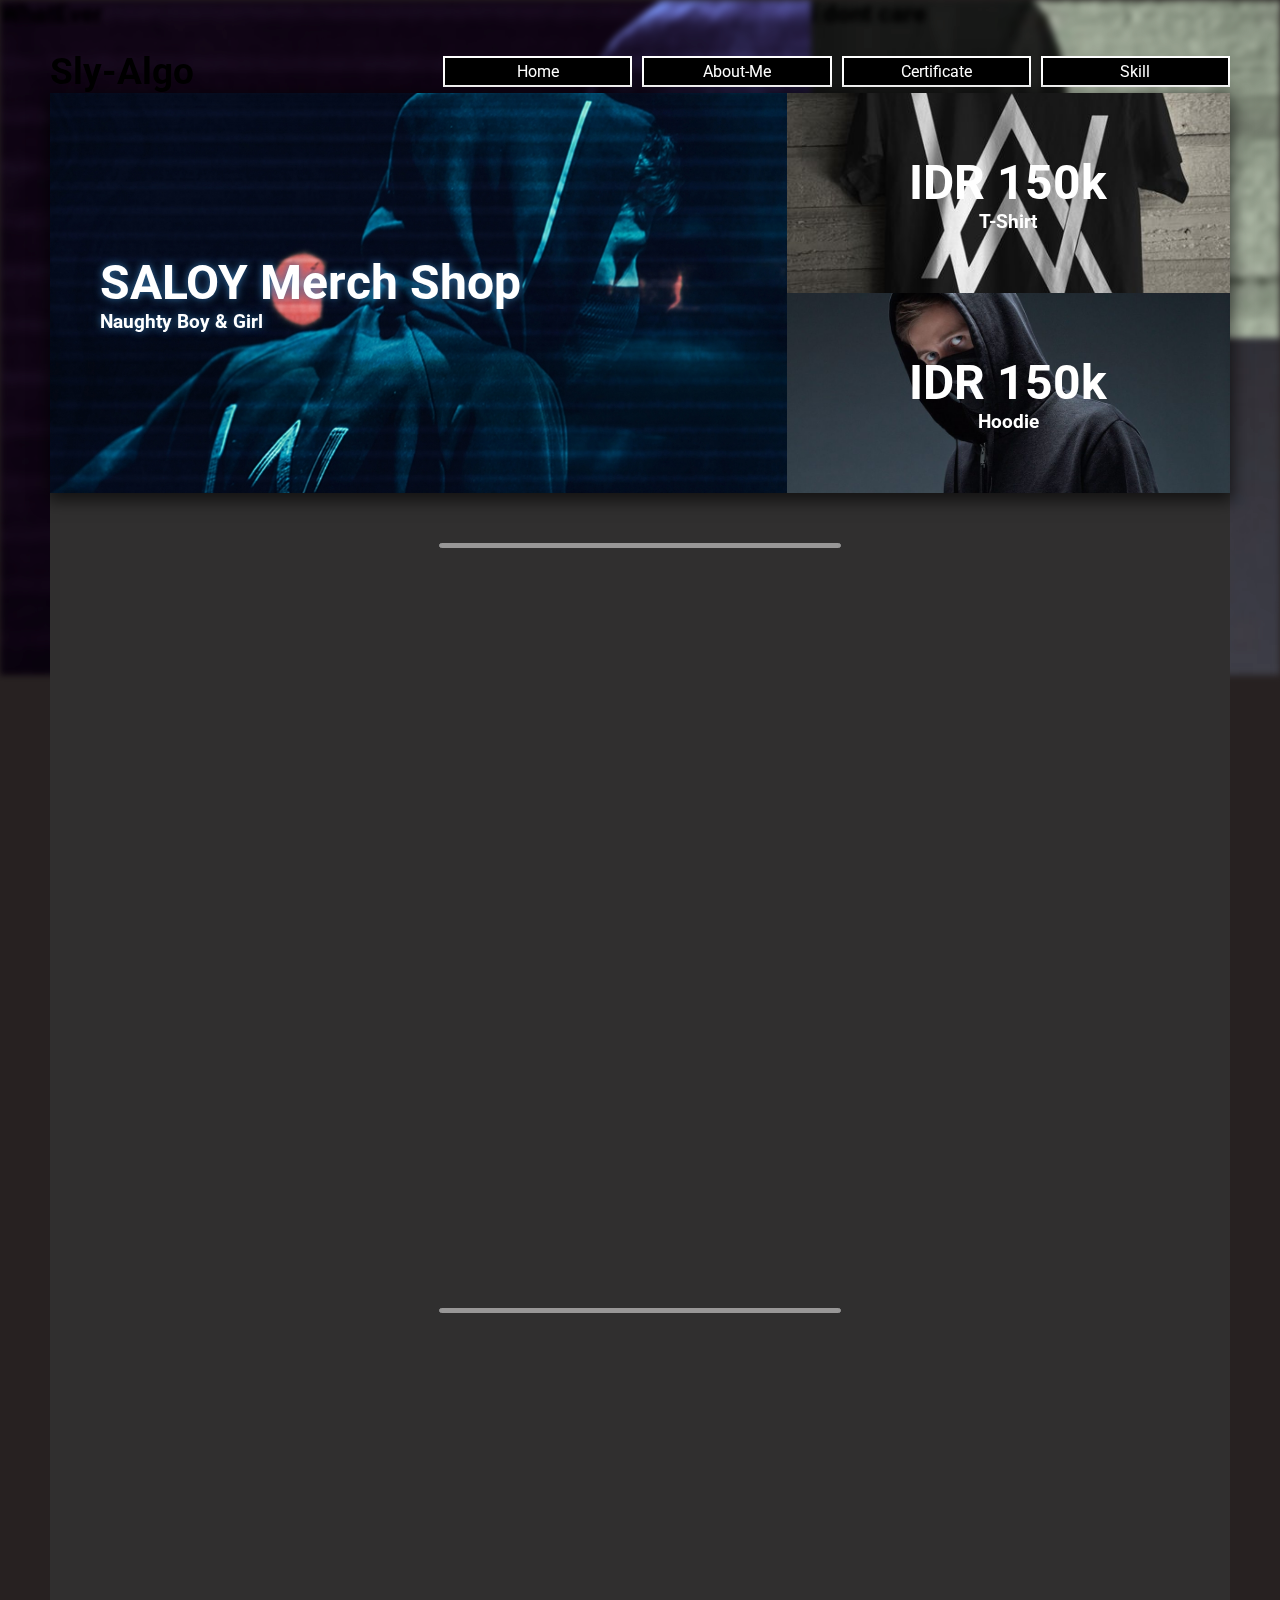
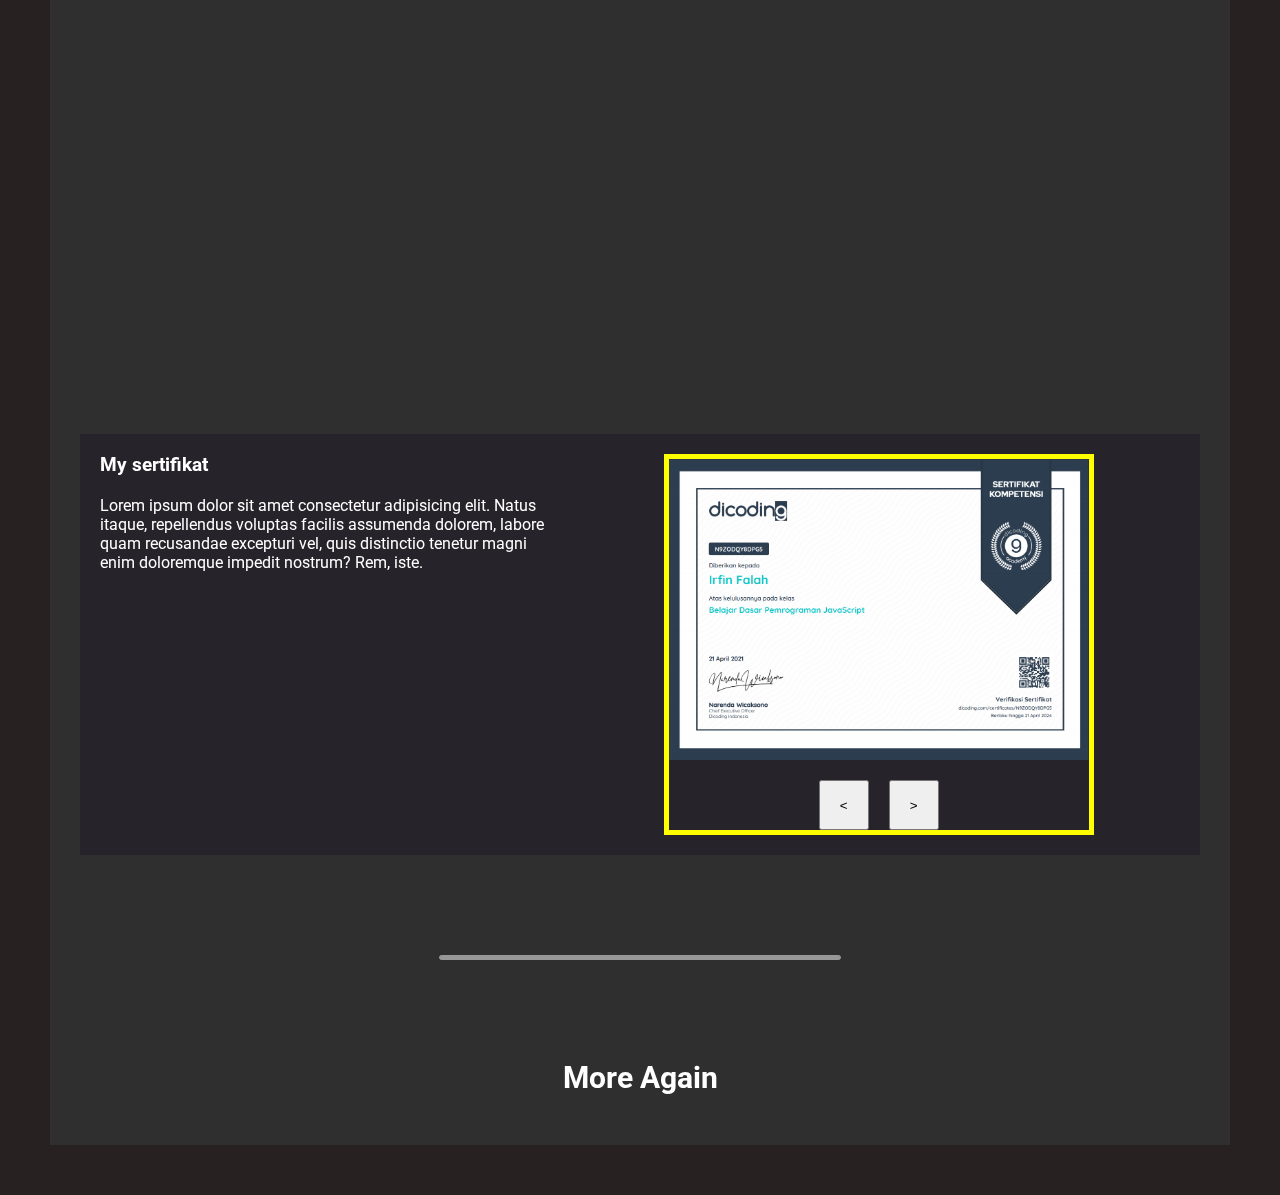
==== commit e0662e49: "revision all file v-8" ====
--- a/index.html
+++ b/index.html
@@ -1,5 +1,5 @@
 <!DOCTYPE html>
-<html lang="en">
+<html lang="en" id="home">
 <head>
     <meta charset="UTF-8">
     <meta http-equiv="X-UA-Compatible" content="IE=edge">
@@ -57,9 +57,9 @@
             </div>
             <ul class="order-list">
                 <li><a href="#home" class="home">Home</a></li>
-                <li><a href="#p" class="Purchase">Purchase</a></li>
-                <li><a href="#feature" class="feature">feature</a></li>
-                <li><a href="#w" class="buy">Buy</a></li>
+                <li><a href="#about" class="Purchase">About-Me</a></li>
+                <li><a href="#sertifikat" class="feature">Certificate</a></li>
+                <li><a href="#skill" class="buy">Skill</a></li>
             </ul>
         </nav>
 
@@ -76,7 +76,7 @@
         <div class="liner">
             <hr class="line-one">
         </div>
-        <div class="about-me">
+        <div class="about-me" id="about">
             <div class="ganteng">
                 <!-- <img src="" alt="" width=""> -->
                 <div class="introduce">
@@ -151,7 +151,7 @@
         </div>
 
         
-        <div class="pasif" id="home">
+        <div class="pasif" id="skill">
             <div class="linerLine">
                 <hr>
             </div>
@@ -264,7 +264,7 @@
             
         </div>
 
-        <aside>
+        <aside id="sertifikat">
             <div class="container-slide">
                 <div class="my-text-sertifikat">
                     <h3>My sertifikat</h3>
@@ -313,8 +313,6 @@
 
                 <div class="wedo-text">
                     <p>Lorem ipsum dolor sit amet, consectetur adipisicing elit. Error, vitae.
-                        Lorem ipsum dolor sit amet, consectetur adipisicing elit. Error, vitae.
-                        Lorem ipsum dolor sit amet, consectetur adipisicing elit. Error, vitae.
                     </p>
                 </div>
             </div>
--- a/portofolio/style.css
+++ b/portofolio/style.css
@@ -1123,6 +1123,7 @@
     margin-top: -35px;
 }
 
+
 /* Design Web */
 
 .box-long .brand-design{
@@ -1139,7 +1140,7 @@
 }
 
 .brand-design .text-brand .title-brand, p{
-    text-align: center;
+    text-align: start;
     /* padding: 10px; */
 }
 
@@ -2214,6 +2215,7 @@
     padding: 40px;
     box-sizing: border-box;
     column-gap: 30px;
+    row-gap: 30px;
 }
 
 .foot .place-down .kaki-place-1 .text-kaki-1 p{
@@ -2225,6 +2227,8 @@
     justify-content: space-between;
     align-items: center;
 }
+
+
 
 .foot .place-down .kaki-place-2 .visit-me{
     display: grid;
@@ -2232,6 +2236,7 @@
     height: 92.5%;   
     /* grid-template-columns: 0.5fr 0.5fr 0.5fr 1fr; */
     grid-template-columns: repeat(auto-fit, minmax(120px, 1fr));
+    justify-content: space-around;
     grid-template-rows: repeat(1, 1fr);
     align-items: center;
     /* gap: 15px; */
@@ -2260,6 +2265,7 @@
     margin-top: 20px;
 }
 
+
 .foot .change-place-text{
     width: 100%;
     height: 40px;
@@ -2268,7 +2274,7 @@
 }
 
 .foot .middle-text{
-    width: 90.1%;
+    /* width: 90.1%; */
     text-align: center;
     padding: 40px;
 }
@@ -3204,7 +3210,7 @@
     }
 
     .place .what .wedo-bold{
-        font-size: 0.90em;
+        font-size: 0.80em;
     }
     /* Moree Again End*/
 
@@ -3637,7 +3643,26 @@
     .passion-text .box-col .square-box h3{
         font-size: 1.1em;
     }
+
+    .place .box-long{
+        display: flex;
+        flex-wrap: wrap;
+        justify-content: center;
+        text-align: center;
+        align-items: center;
+    }
+
+    .place .box-long p, h3{
+        text-align: center;
+    }
+
+    .web-design .text-laptop .title-laptop{
+        margin-top: -40px;
+    }
     
+    .app-design .text-app{
+        margin-bottom: 5px;
+    }
 
     /* My SKill End*/
 
@@ -3978,20 +4003,98 @@
         gap: 20px;
     }
 
+    .all-liner .place-for-line p{
+        text-align: center;
+    }
+
     /* place for line End*/
 
     .container-slide{
         display: grid;
-        grid-template-columns: repeat(2, 1fr);
-    }
+        grid-template-columns: 1fr;
+        row-gap: 20px;
+    }
+
+    .photo-parent button{
+        position: absolute;
+        width: 30px;
+        height: 30px;
+        cursor: pointer;
+    }
+
+    .photo-parent #next{
+        left: 70px;
+    }
+
+    .photo-parent #previous{
+        right: 70px;
+    }
+
+
 
     .container-slide .photo-parent{
-        width: 150px;
+        width: 180px;
+        height: 100%;
     }
 
     .photo-parent .photo-sertifikat{
         height: 150px;
-    }
+        
+    }
+
+    .kaki-place-2 .visit-me .text-place p{
+        text-align: start;
+    }
+
+
+    /* footer */
+    footer .foot .place-down .kaki-place-1 .text-kaki-1{
+        display: flex;
+        flex-wrap: wrap;
+        justify-content: center;
+        gap: 20px;
+    }
+
+    footer .foot .place-down .kaki-place-1 .text-kaki-1 p{
+        text-align: center;
+    }
+
+
+    .foot .place-down .kaki-place-2 .visit-me{
+        display: grid;
+        /* justify-content: space-between; */
+        /* justify-items: space-between; */
+        align-items: flex-start;
+    }
+
+    .foot .place-down .kaki-place-2 .place-tex2 .text-foot-2 h3{
+        text-align: end;
+    }
+
+    .kaki-place-2 .visit-me .text-account{
+        display: flex;
+        align-items: flex-end;
+    }
+
+    .kaki-place-2 .visit-me .text-place{
+        row-gap: 20px;
+    }
+
+    .foot .place-down .kaki-place-2 .place-tex2 .text-kaki-2 h3{
+        text-align: start;
+    }
+
+
+    footer .foot{
+        position: absolute;
+        bottom: -600px;
+    }
+
+    .foot .middle-text{
+        padding: 60px;
+    }
+
+    /* footer End*/
 
 }
   
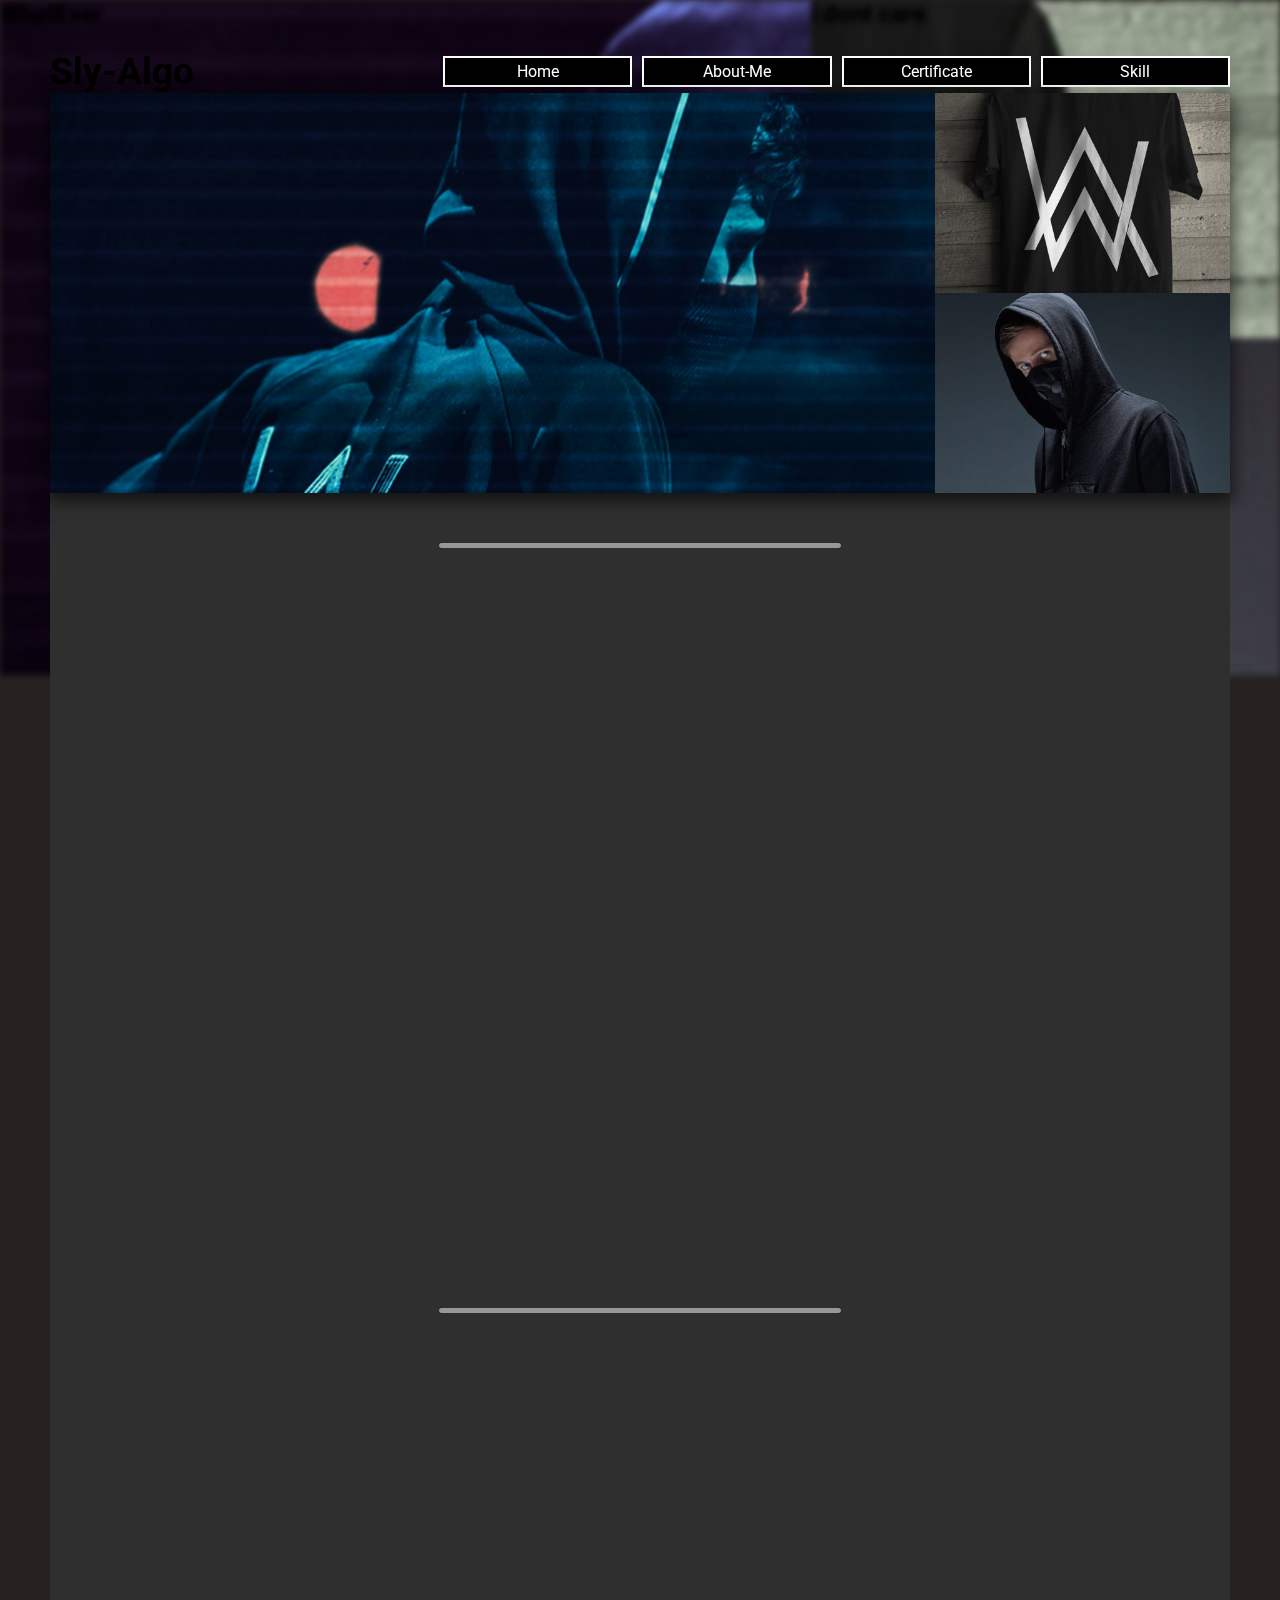
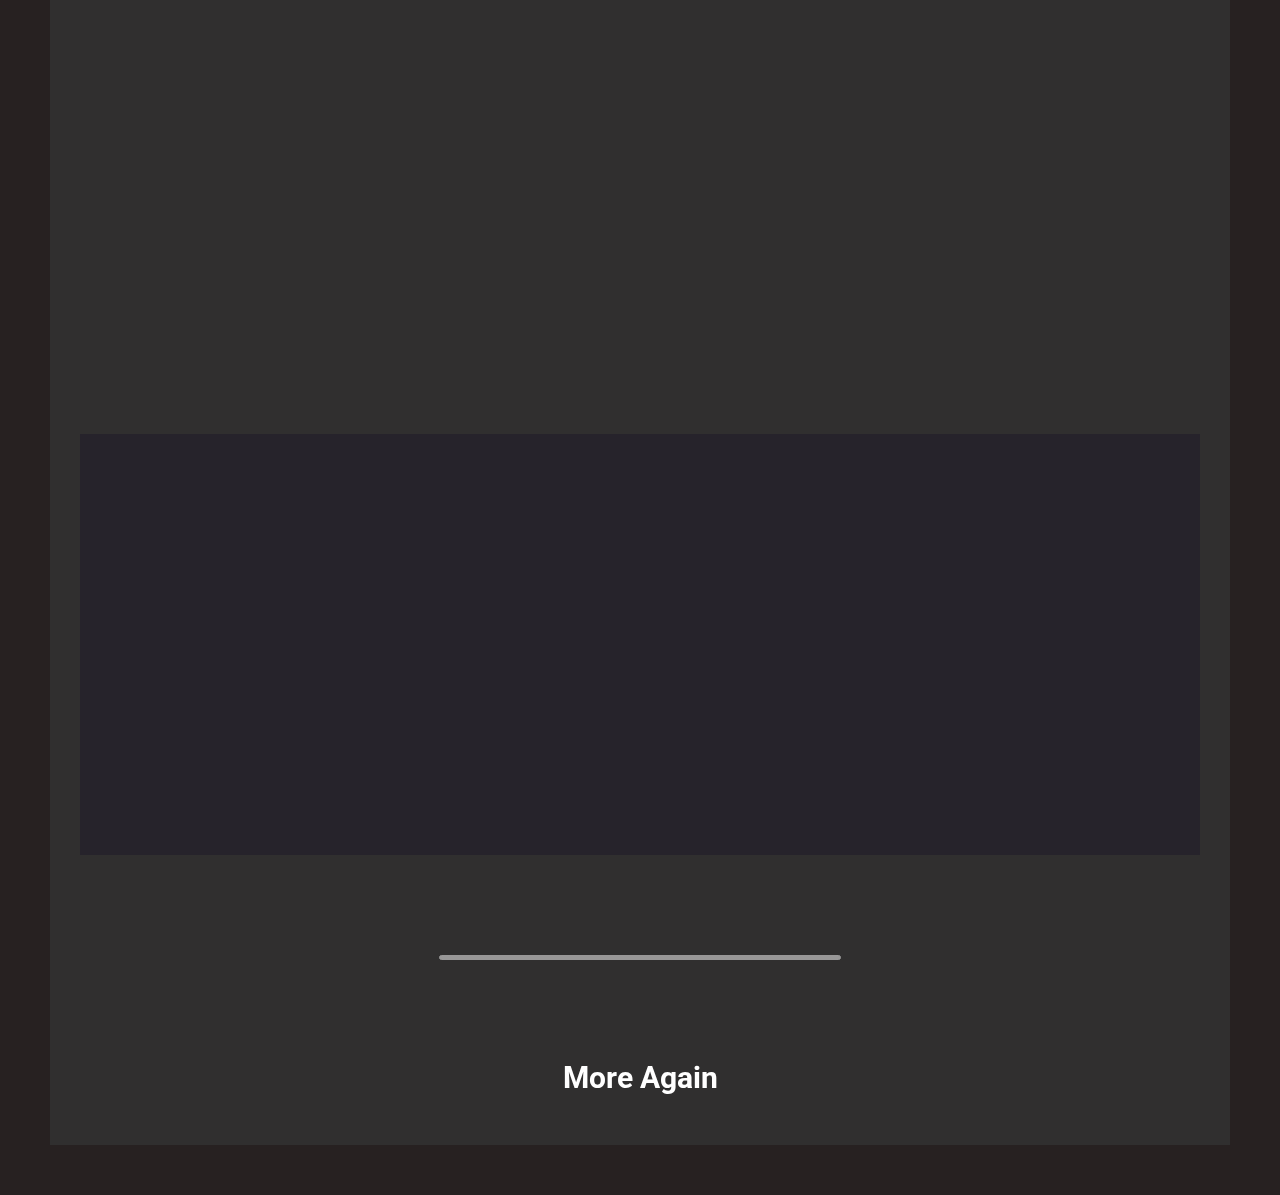
==== commit 4afe5806: "revision all file v-9" ====
--- a/index.html
+++ b/index.html
@@ -31,18 +31,18 @@
     <div class="container">
         <header class="header">
             <div class="hero">
-                <h2 class="item">SALOY Merch Shop</h2>
-                <h3 class="model">Naughty Boy & Girl</h3>
+                <!-- <h2 class="item">SALOY Merch Shop</h2> -->
+                <!-- <h3 class="model">Naughty Boy & Girl</h3> -->
             </div>
 
             <div class="picture fiture-1">
-                <h2 class="buy item">IDR 150k</h2>
-                <h3 class="merk">T-Shirt</h3>                
+                <!-- <h2 class="buy item">IDR 150k</h2> -->
+                <!-- <h3 class="merk">T-Shirt</h3>                 -->
             </div>
 
             <div class="picture fiture-2">
-                <h2 class="buy item">IDR 150k</h2>
-                <h3 class="merk">Hoodie</h3>
+                <!-- <h2 class="buy item">IDR 150k</h2> -->
+                <!-- <h3 class="merk">Hoodie</h3> -->
             </div>
 
             
@@ -572,7 +572,7 @@
         <div class="foot">
             <div class="place-down">
                 <div class="kaki-place-1">
-                    <div class="text-kaki-1">
+                    <div class="text-kbaki-1">
                         <h3>place1</h3>
     
                         <p>Lorem ipsum dolor sit amet consectetur adipisicing elit. Vel, minus! Laborum iusto delectus esse quibusdam molestias! Labore magnam a sed?</p>
--- a/portofolio/style.css
+++ b/portofolio/style.css
@@ -985,7 +985,15 @@
     /* justify-items: center; */
     align-content: flex-start;
     gap: 20px;
-}
+    transition: 0.80s ease-in-out;
+    transform: translateX(-650px);
+}
+
+.container-slide .my-text-sertifikat.textCertificate{
+    transform: translateX(0px);
+
+}
+
 
 .container-slide .my-text-sertifikat p{
     text-align: start;
@@ -1001,6 +1009,12 @@
     justify-content: center;
     gap: 20px;
     align-items: center;
+    transform: translateX(700px);
+    transition: 0.80s ease-in-out;
+}
+
+.container-slide .photo-parent.photoCertification{
+    transform: translateX(0px);
 }
 
 .photo-parent .photo-sertifikat{
@@ -2334,6 +2348,12 @@
         grid-area: text1;        
     }
 
+    /* Order-list */
+
+
+    /* Order-list End*/
+
+
     .my-project{
         grid-area: picture2;
         width: 40%;
@@ -3493,7 +3513,7 @@
 
     .burger{
         position: absolute;
-        top: 0;
+        top: 3px;
         right: 0;
     }
 
@@ -4037,6 +4057,10 @@
         height: 100%;
     }
 
+    .container-slide .my-text-sertifikat{
+        font-size: 0.90rem;
+    }
+
     .photo-parent .photo-sertifikat{
         height: 150px;
         
@@ -4048,6 +4072,11 @@
 
 
     /* footer */
+
+    footer .foot .place-down{
+        font-size: 0.97rem;
+    }
+
     footer .foot .place-down .kaki-place-1 .text-kaki-1{
         display: flex;
         flex-wrap: wrap;
@@ -4059,6 +4088,10 @@
         text-align: center;
     }
 
+    .foot .place-down .kaki-place-2 .place-tex2{
+        font-size: 0.86rem;
+    }
+
 
     .foot .place-down .kaki-place-2 .visit-me{
         display: grid;
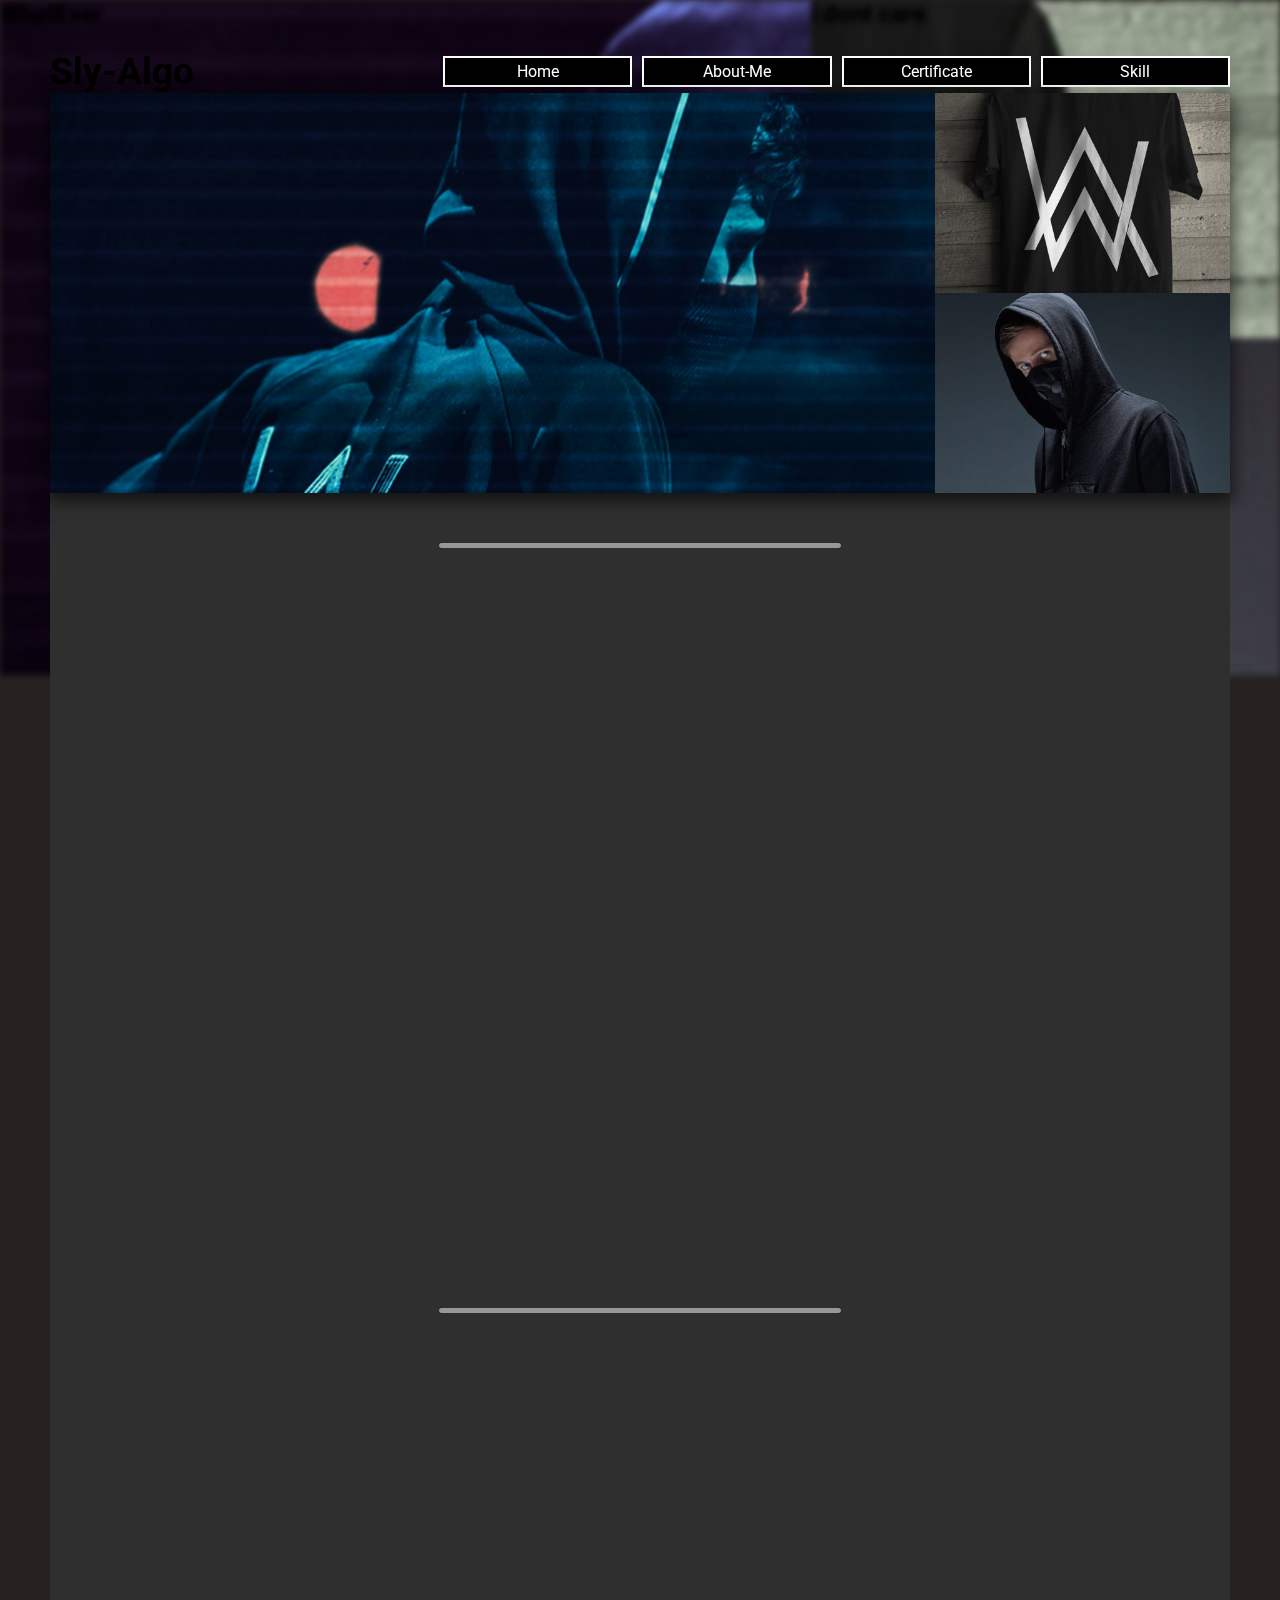
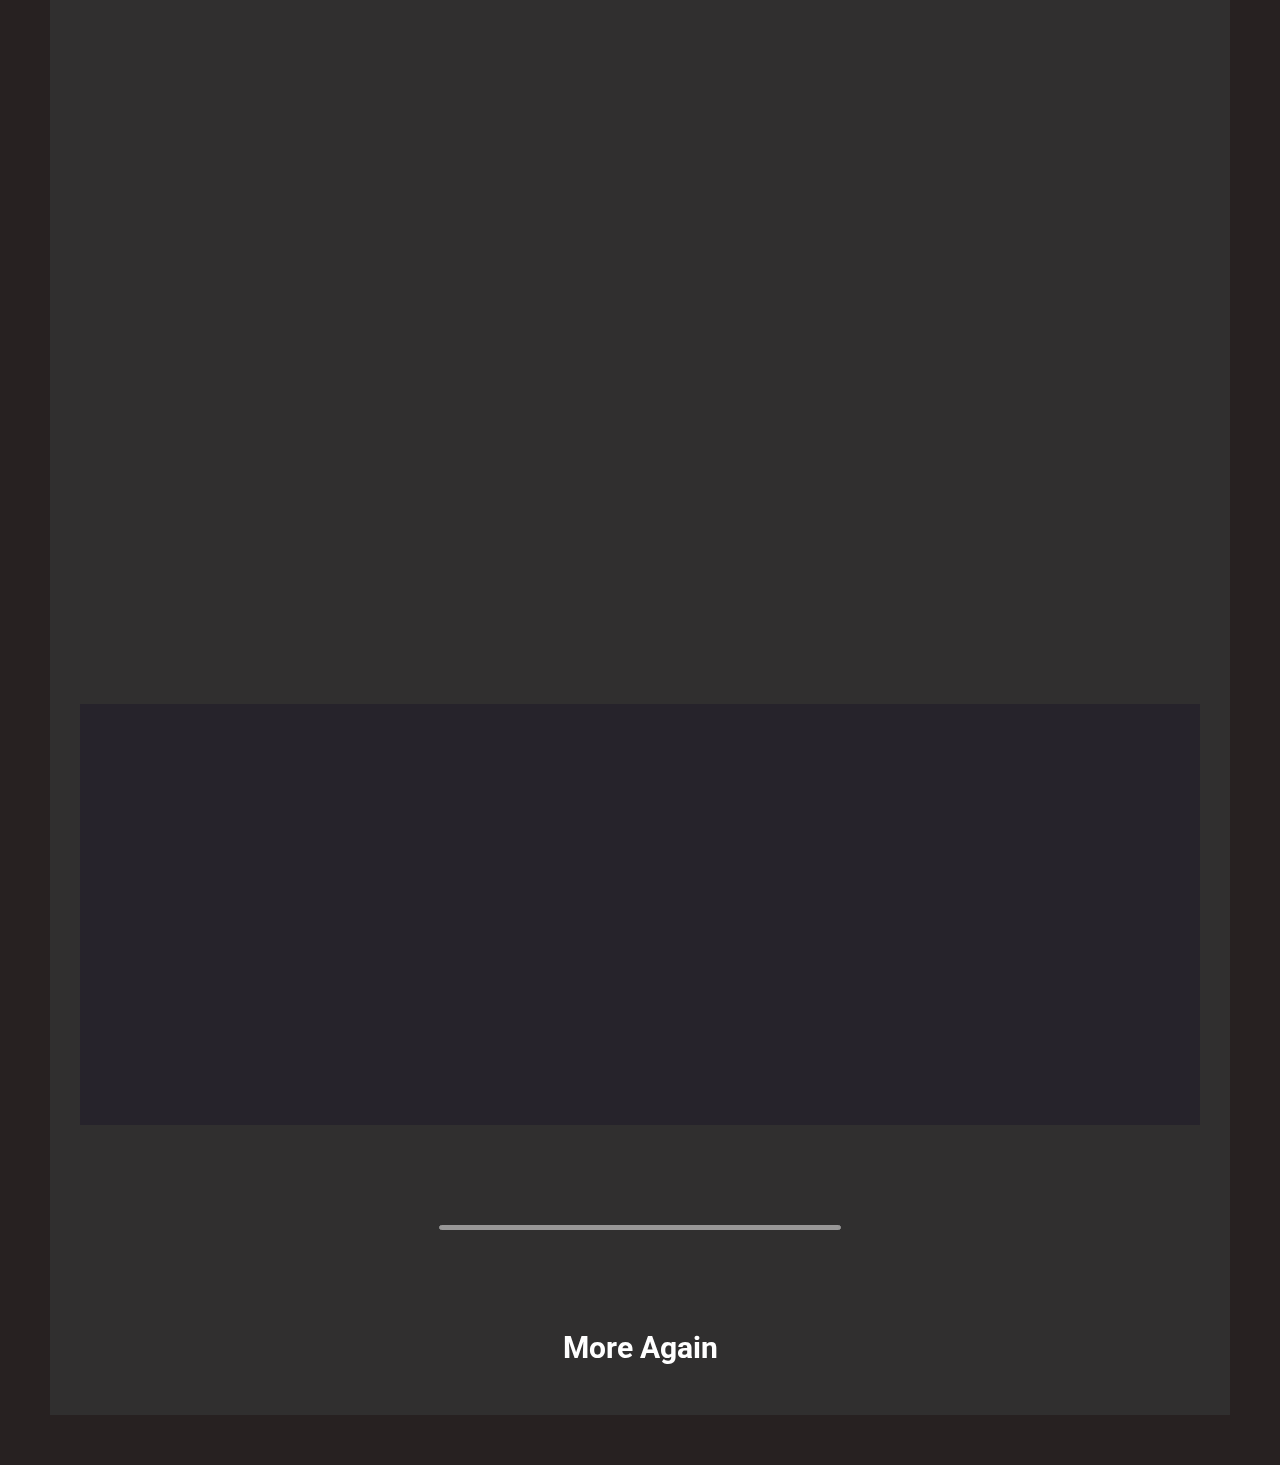
==== commit 2ec477c4: "revision all file v-10" ====
--- a/index.html
+++ b/index.html
@@ -9,7 +9,7 @@
     <link href="https://fonts.googleapis.com/css2?family=Roboto&display=swap" rel="stylesheet">
 
     <link rel="stylesheet" href="./portofolio/style.css">
-    <title>Document</title>
+    <title>Landing Page</title>
 </head>
 <body>
     <div class="back-img">
--- a/portofolio/style.css
+++ b/portofolio/style.css
@@ -512,6 +512,10 @@
     opacity: 0.5;
 }
 
+.pasif .absord{
+    margin-bottom: 300px;
+}
+
 .pasif .absord .skill{
     display: grid;
     justify-content: center;
@@ -532,10 +536,11 @@
     background-color: rgb(34, 33, 33);
     border: 2px solid white;
     border-radius: 5px;
-    width: 96%;
+    width: 95%;
     display: grid;
-    grid-template-columns: 1fr 1fr;
-    /* align-items: center; */
+    grid-template-columns: repeat(auto-fit, minmax(150px, 1fr));
+    /* grid-template-columns: repeat(2, 1fr); */
+
     padding: 10px;
     box-sizing: border-box;
     transform: translateX(-1400px);
@@ -1131,6 +1136,11 @@
     padding: 20px;
     box-sizing: border-box;
     color: white;
+    column-gap: 20px;
+}
+
+.place .box-long p{
+    text-align: center;
 }
 
 .box-long .brand-design .brand-design-pola{
@@ -1153,9 +1163,8 @@
     margin-top: 20px;
 }
 
-.brand-design .text-brand .title-brand, p{
-    text-align: start;
-    /* padding: 10px; */
+.brand-design .text-brand .title-brand h3{
+    text-align: center;
 }
 
 .brand-design .text-brand .title-brand{
@@ -2736,7 +2745,7 @@
     .about-me .ganteng{
         grid-area: photo1;
         max-width: 80%;
-        height: 50%;
+        height: 70%;
         background-size: cover;
         background-position: center;
     }
@@ -2769,7 +2778,7 @@
 
     .my-project{
         grid-area: photo3;
-        width: 65%;
+        width: 45%;
         height: 80%;
         display: grid;
         grid-template-rows: 0.95fr;
@@ -3331,8 +3340,12 @@
 
     /* Photo1 */
 
+
+
     .about-me .ganteng{
-        max-width: 75%;
+        max-width: 70%;
+        height: 45%;
+        margin-right: -15px;
     }
 
     /* Photo1 End*/
@@ -3517,6 +3530,15 @@
         right: 0;
     }
 
+    /* hero photo */
+
+    .header{
+        display: grid;
+        grid-template-columns: 1fr 1fr 1.5fr;
+    }
+
+    /* hero photo End*/
+
     /* sizing Parent */
 
     
@@ -3565,6 +3587,10 @@
 
     /* About */
 
+    .about-me .ganteng{
+        width: 100%;
+        height: 50%;
+    }
 
     .about-me .text-me .tentang-saya{
         font-size: 1.6em;
@@ -3576,6 +3602,7 @@
 
     .my-project{
         margin-top: 250px;
+        width: 70%;
     }
 
 
@@ -3630,30 +3657,41 @@
         font-size: 0.88em;
     }
 
+    .keahlian .passion .textPassion h2{
+        font-size: 1.1rem;
+        margin-bottom: 10px;
+    }
+
     .keahlian .passion .lin{
         font-size: 0.90em;
     }
 
     .passion-text{
         display: grid;
-        justify-content: center;
+        grid-template-columns: 1fr;
+        align-items: flex-start;
+        row-gap: 25px;
     }
     
 
     .passion-text h1{
         font-size: 1.55em;
+        margin: 50px;
     }
 
     .passion-text .box-col{
         width: 100%;
         /* padding-top: 20px; */
-        margin-top: -30px;
+        margin-top: -50px;
     }
 
     .passion-text .box-col .square-box{
-        width: 95%;
-        height: 30%;
-    }
+        width: 90%;
+        height: 31%;
+        display: flex;
+        justify-content: space-around;
+    }
+
 
     .passion-text .box-col .square-box img{
         width: 80px;
@@ -4036,7 +4074,7 @@
     }
 
     .photo-parent button{
-        position: absolute;
+        /* position: absolute; */
         width: 30px;
         height: 30px;
         cursor: pointer;
@@ -4046,15 +4084,14 @@
         left: 70px;
     }
 
-    .photo-parent #previous{
-        right: 70px;
-    }
+
 
 
 
     .container-slide .photo-parent{
-        width: 180px;
+        width: 220px;
         height: 100%;
+        border: 4px solid yellow;
     }
 
     .container-slide .my-text-sertifikat{
@@ -4072,6 +4109,10 @@
 
 
     /* footer */
+
+    footer .foot .place-down{
+        padding: 30px;
+    }
 
     footer .foot .place-down{
         font-size: 0.97rem;
@@ -4090,6 +4131,7 @@
 
     .foot .place-down .kaki-place-2 .place-tex2{
         font-size: 0.86rem;
+        column-gap: 45px;
     }
 
 
